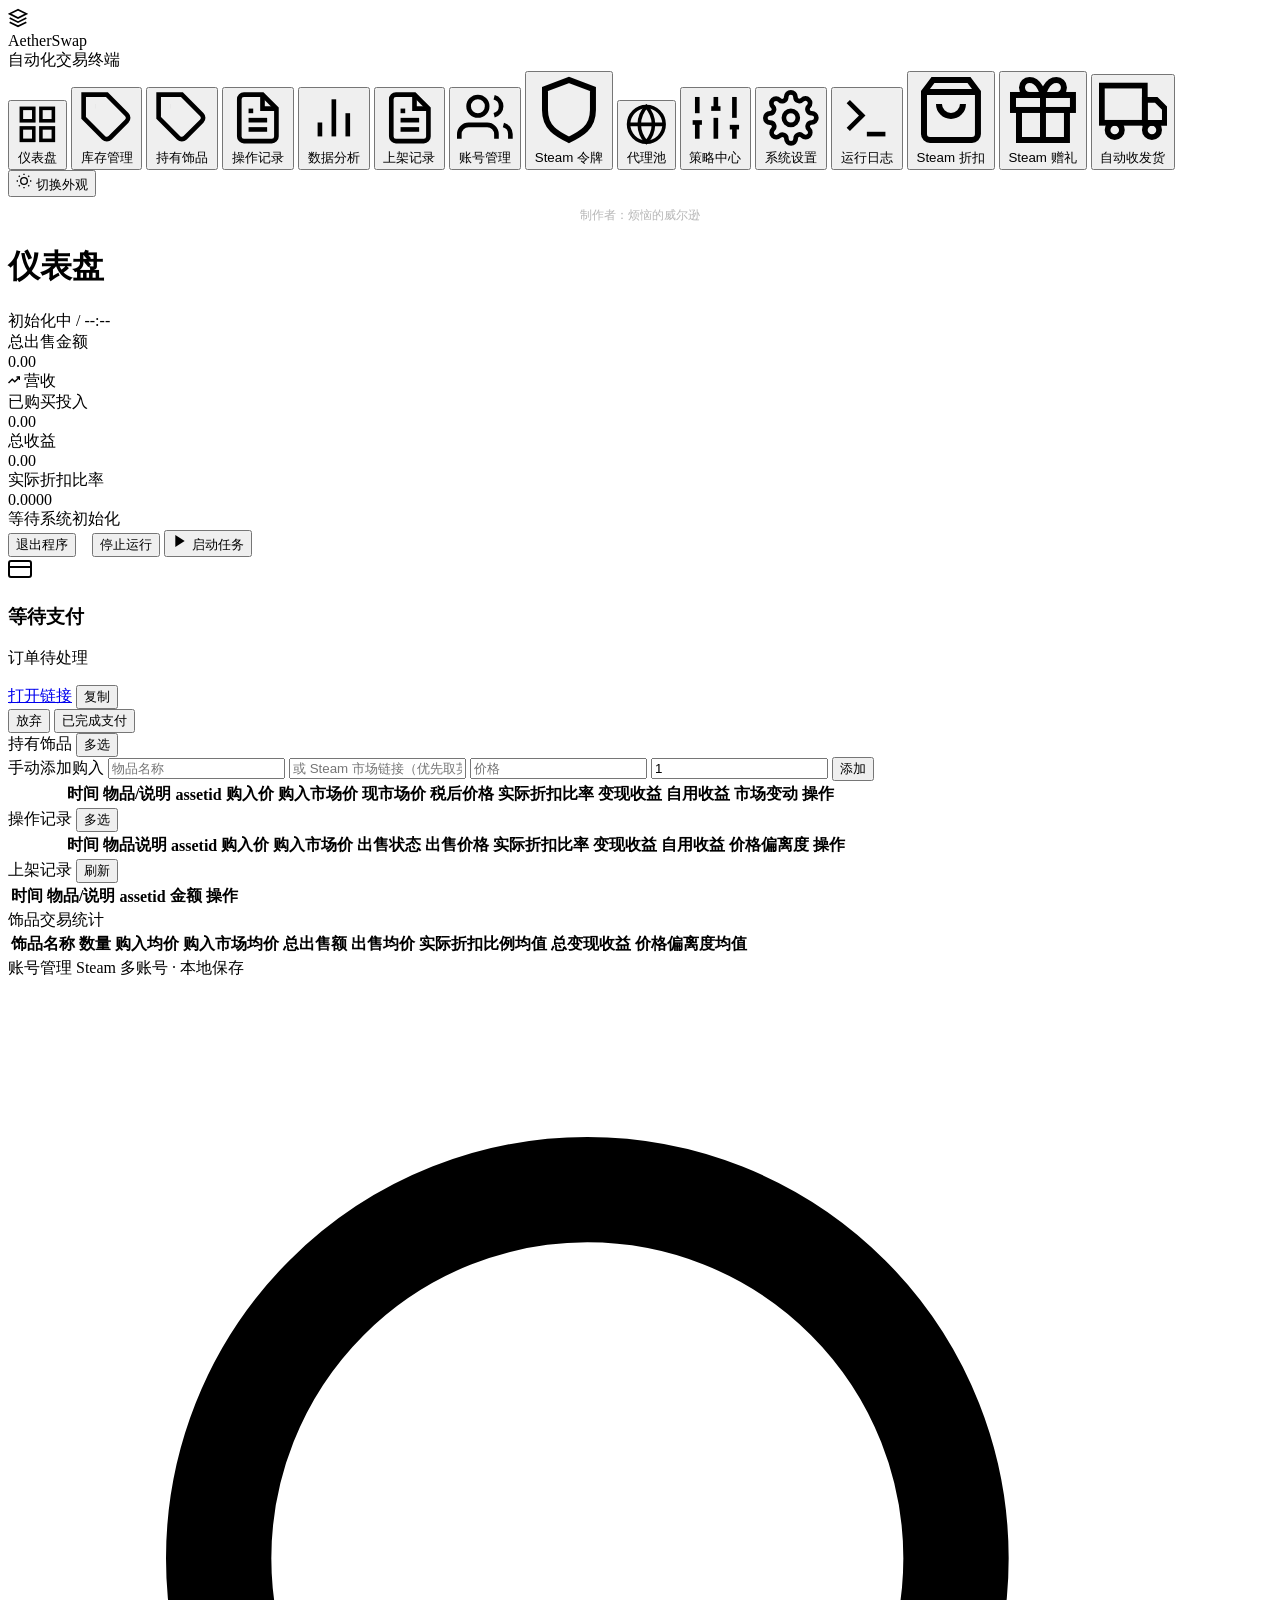
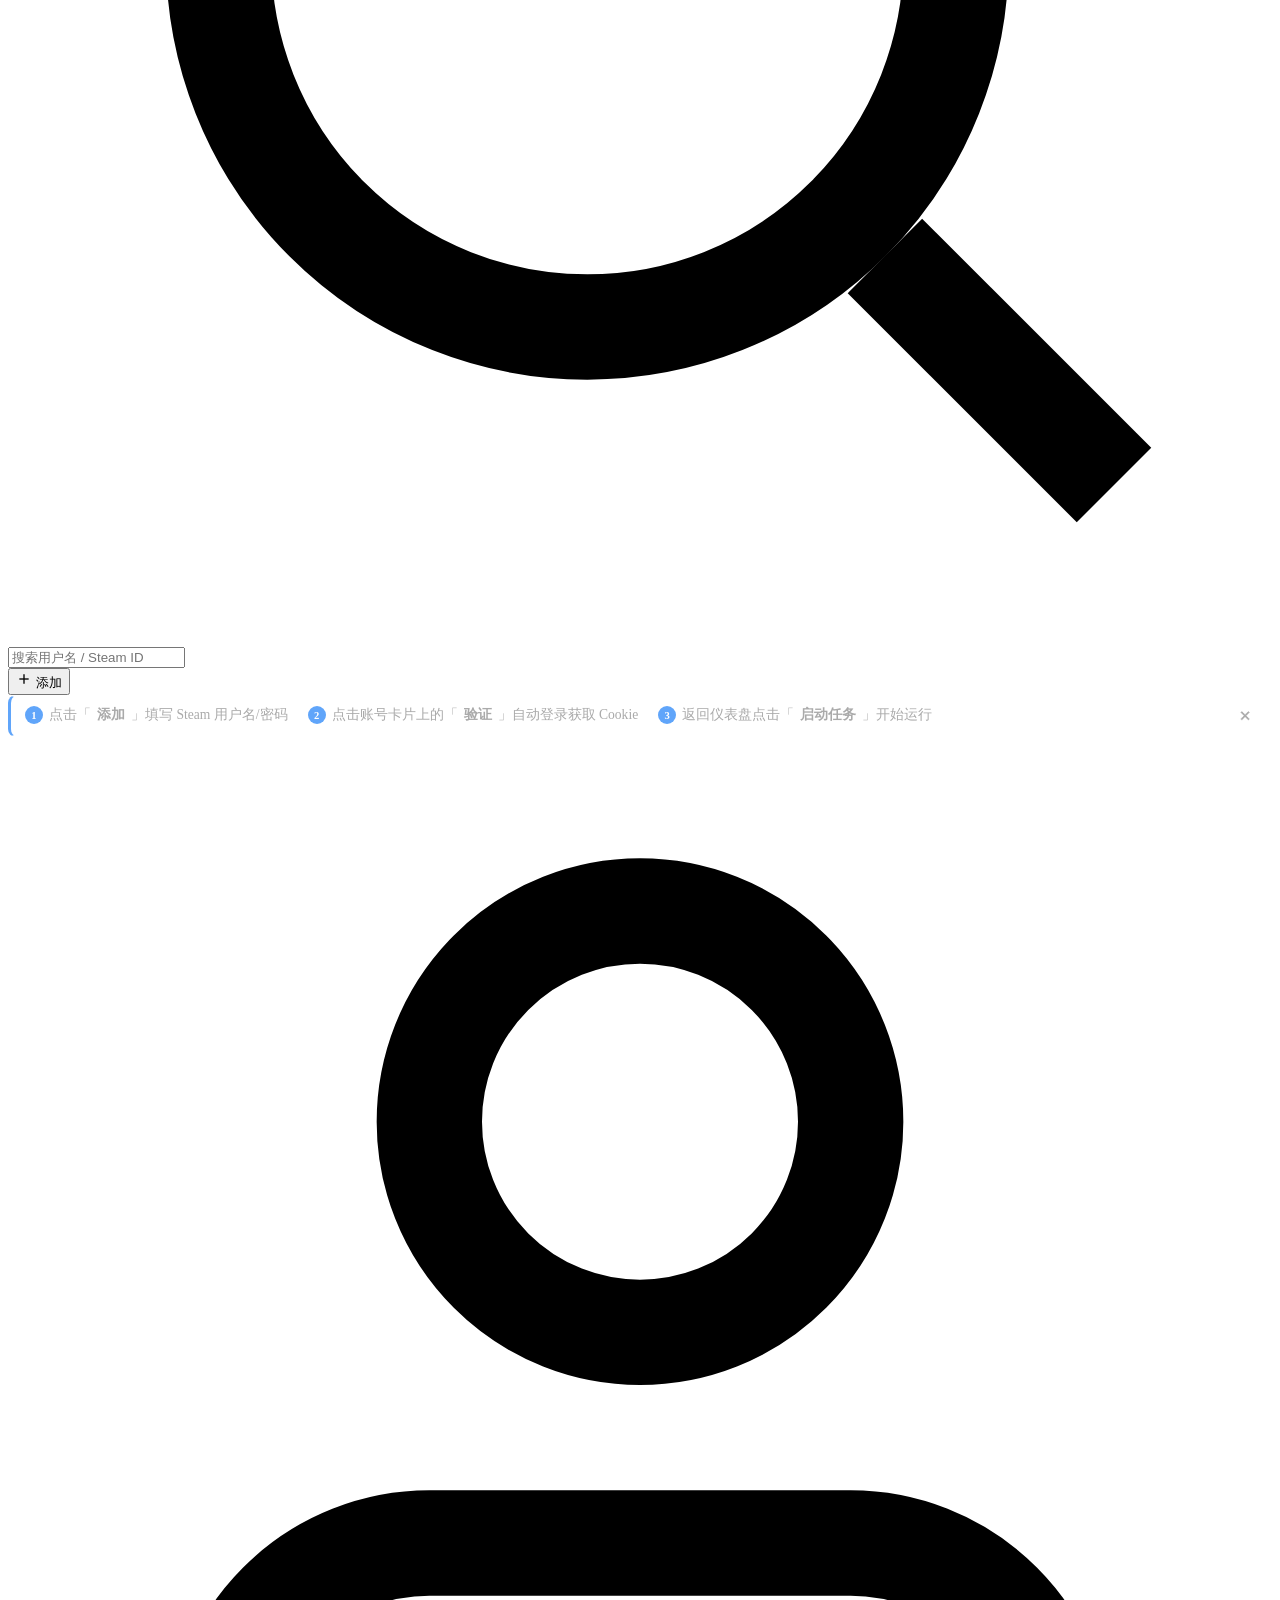
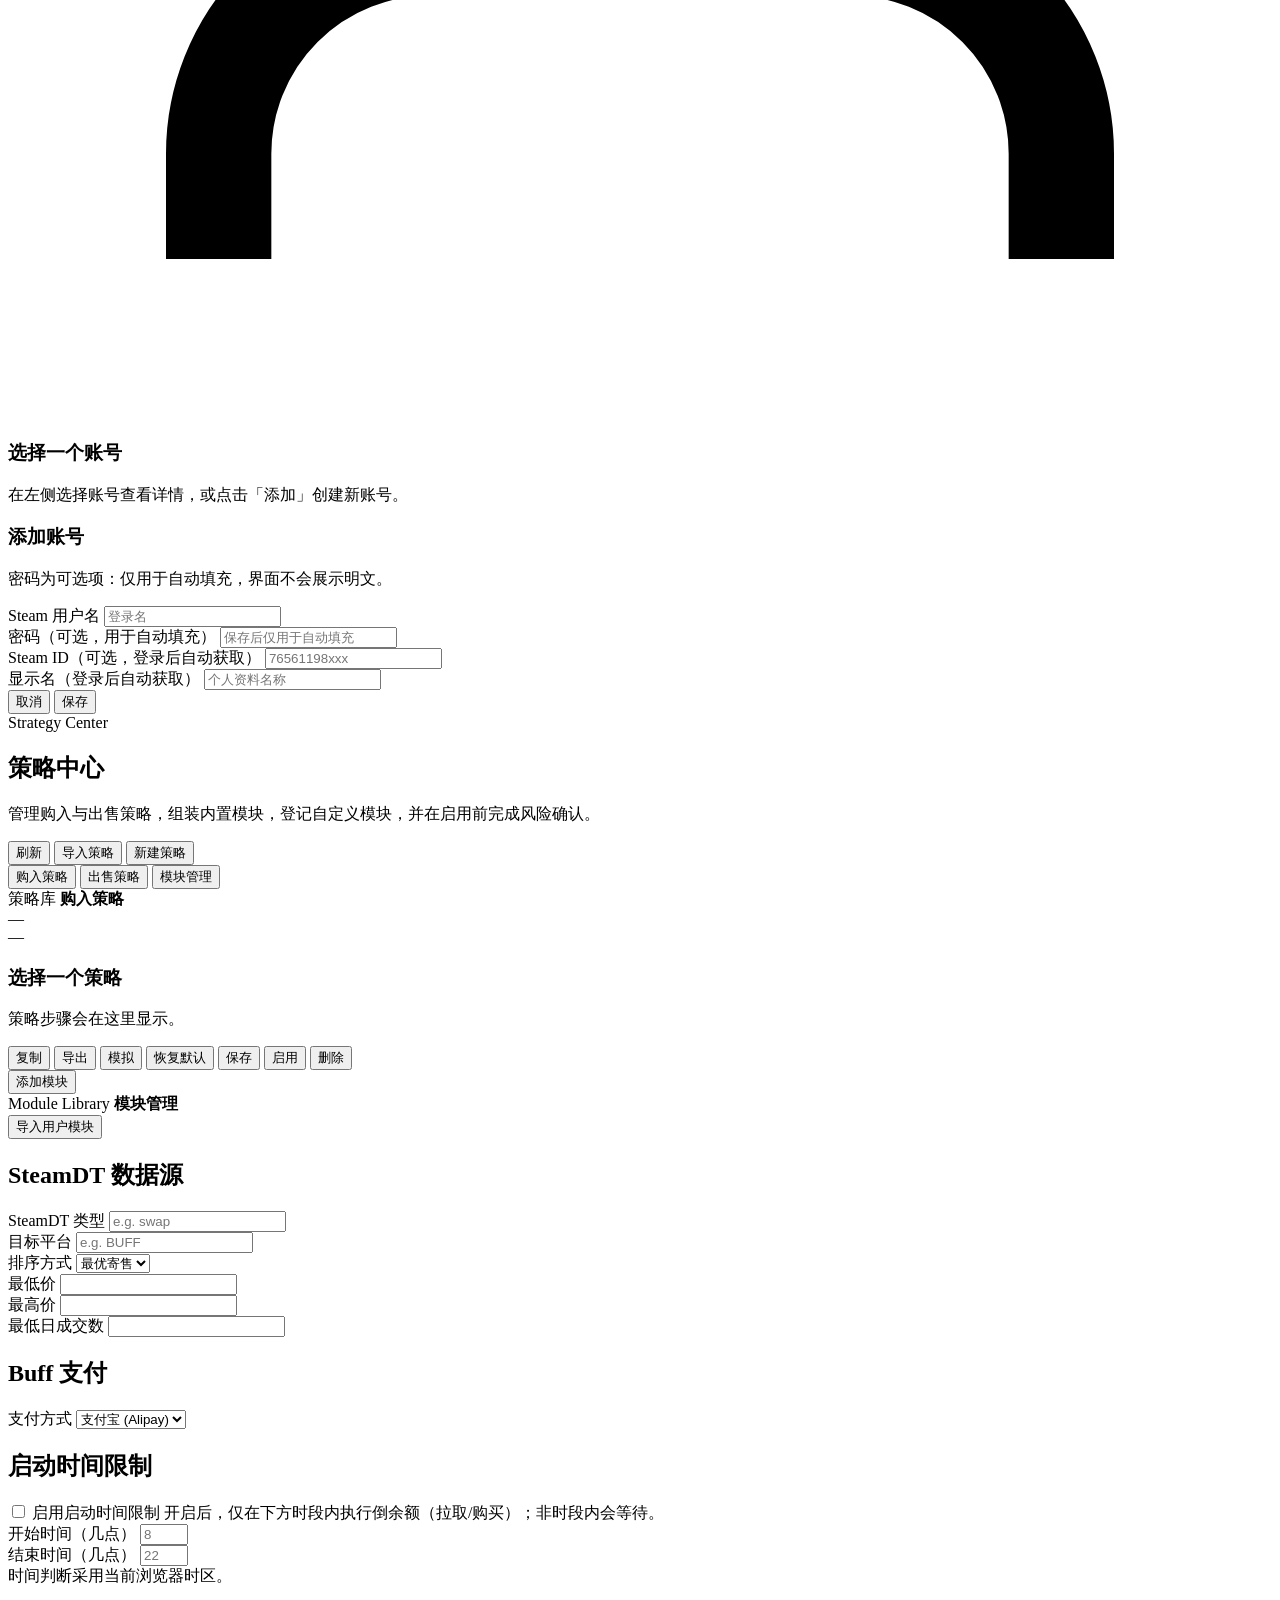
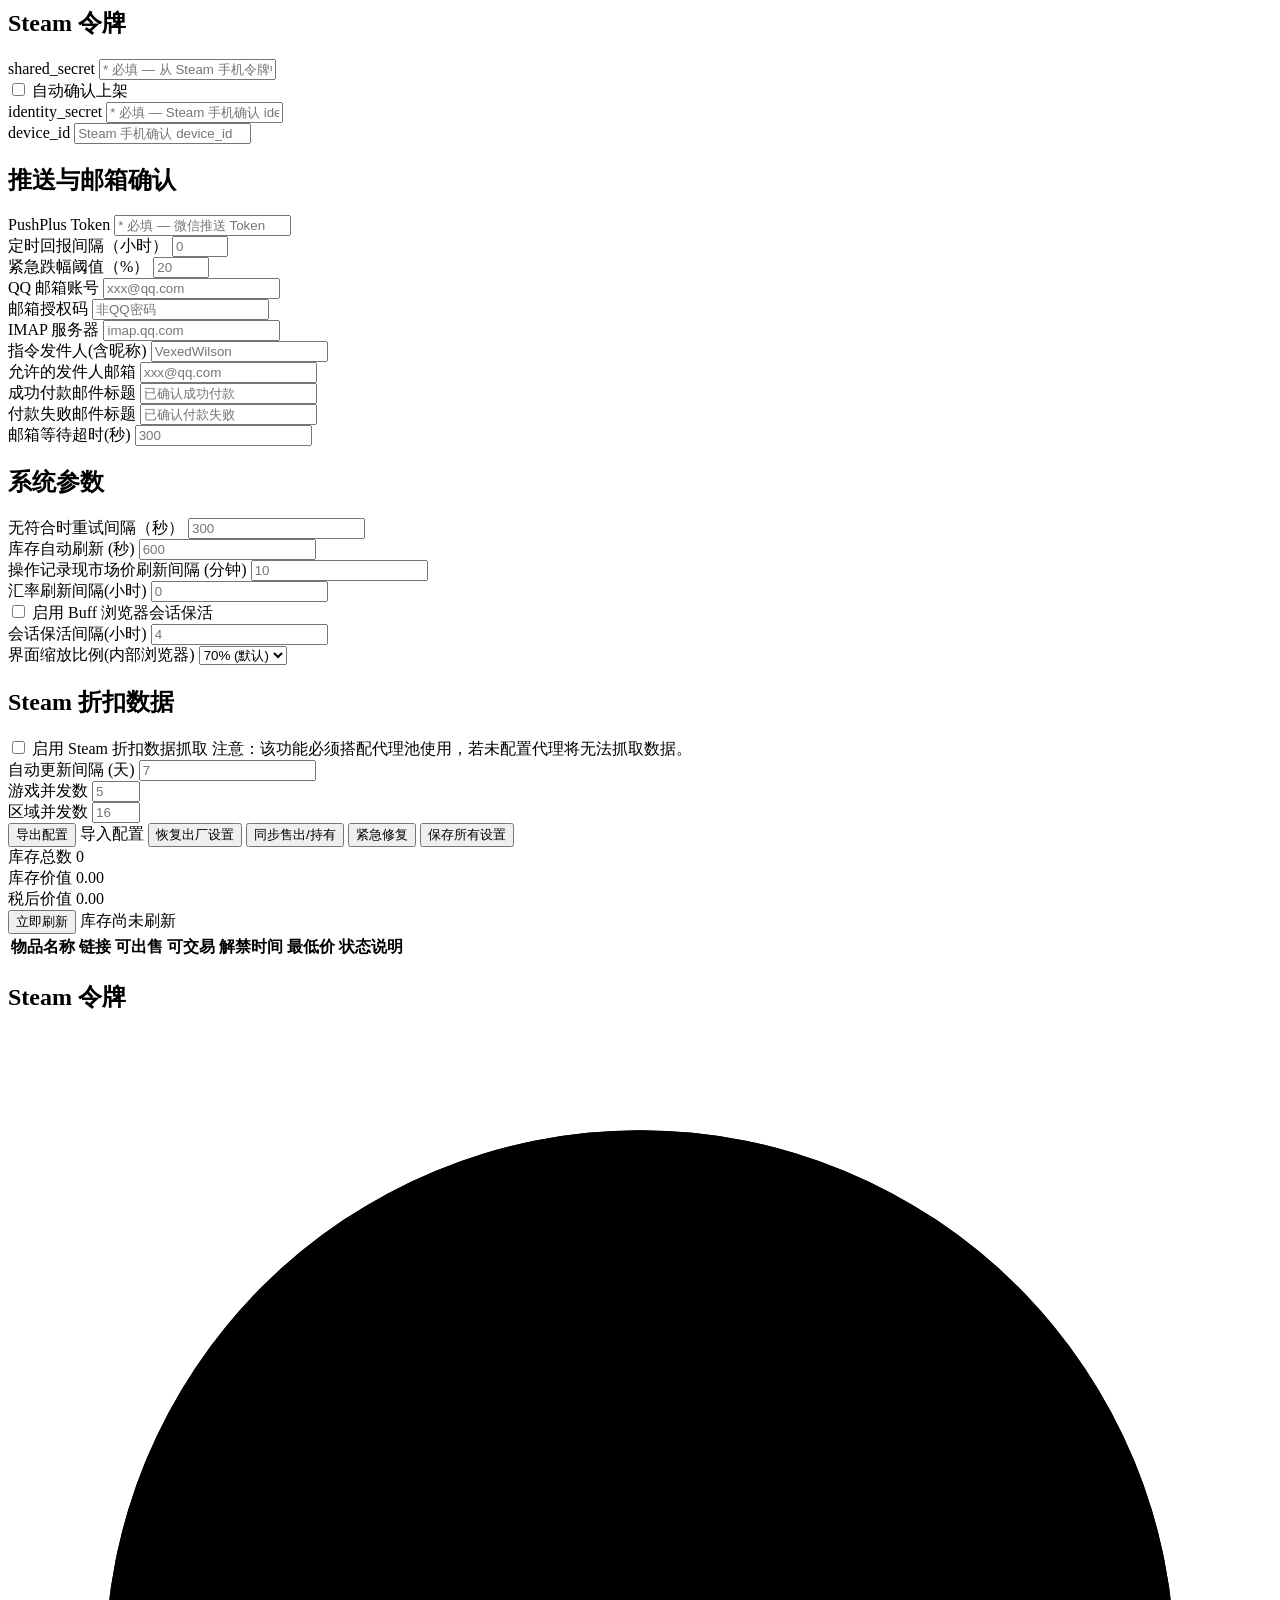
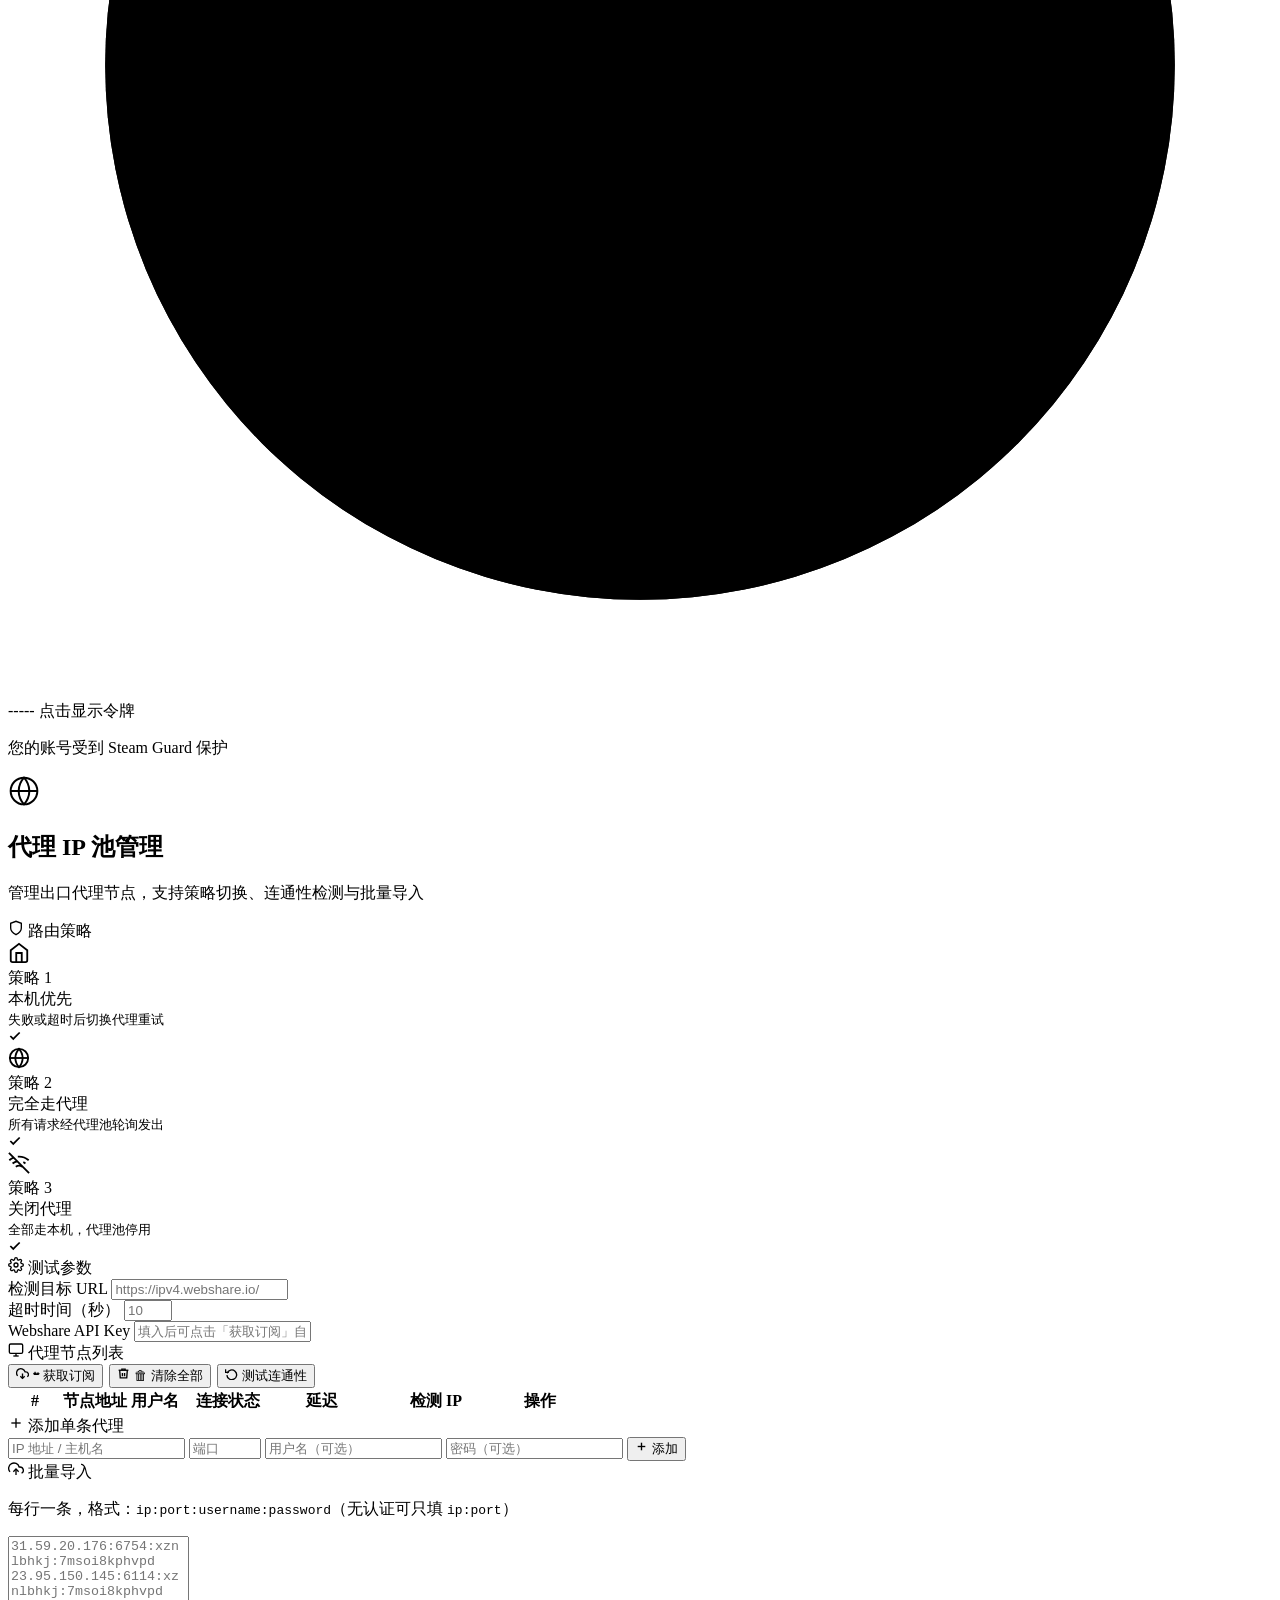
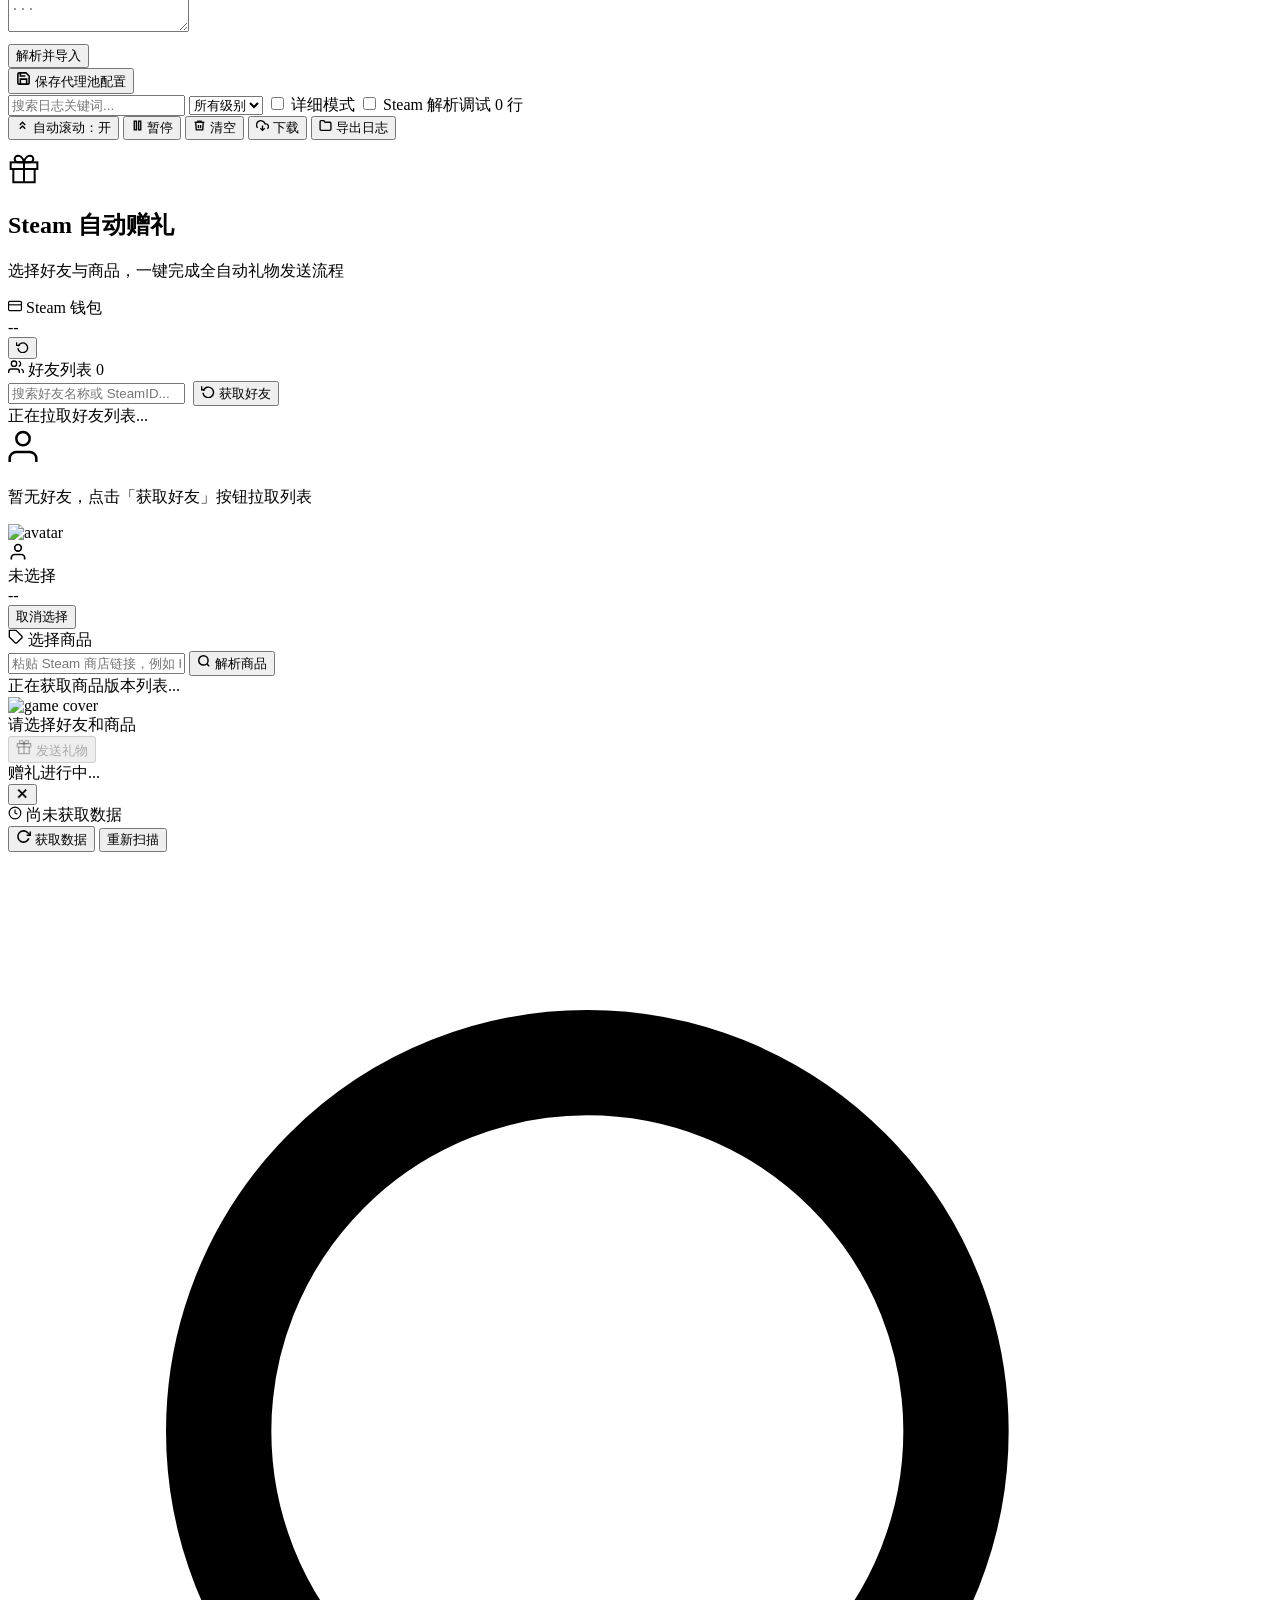
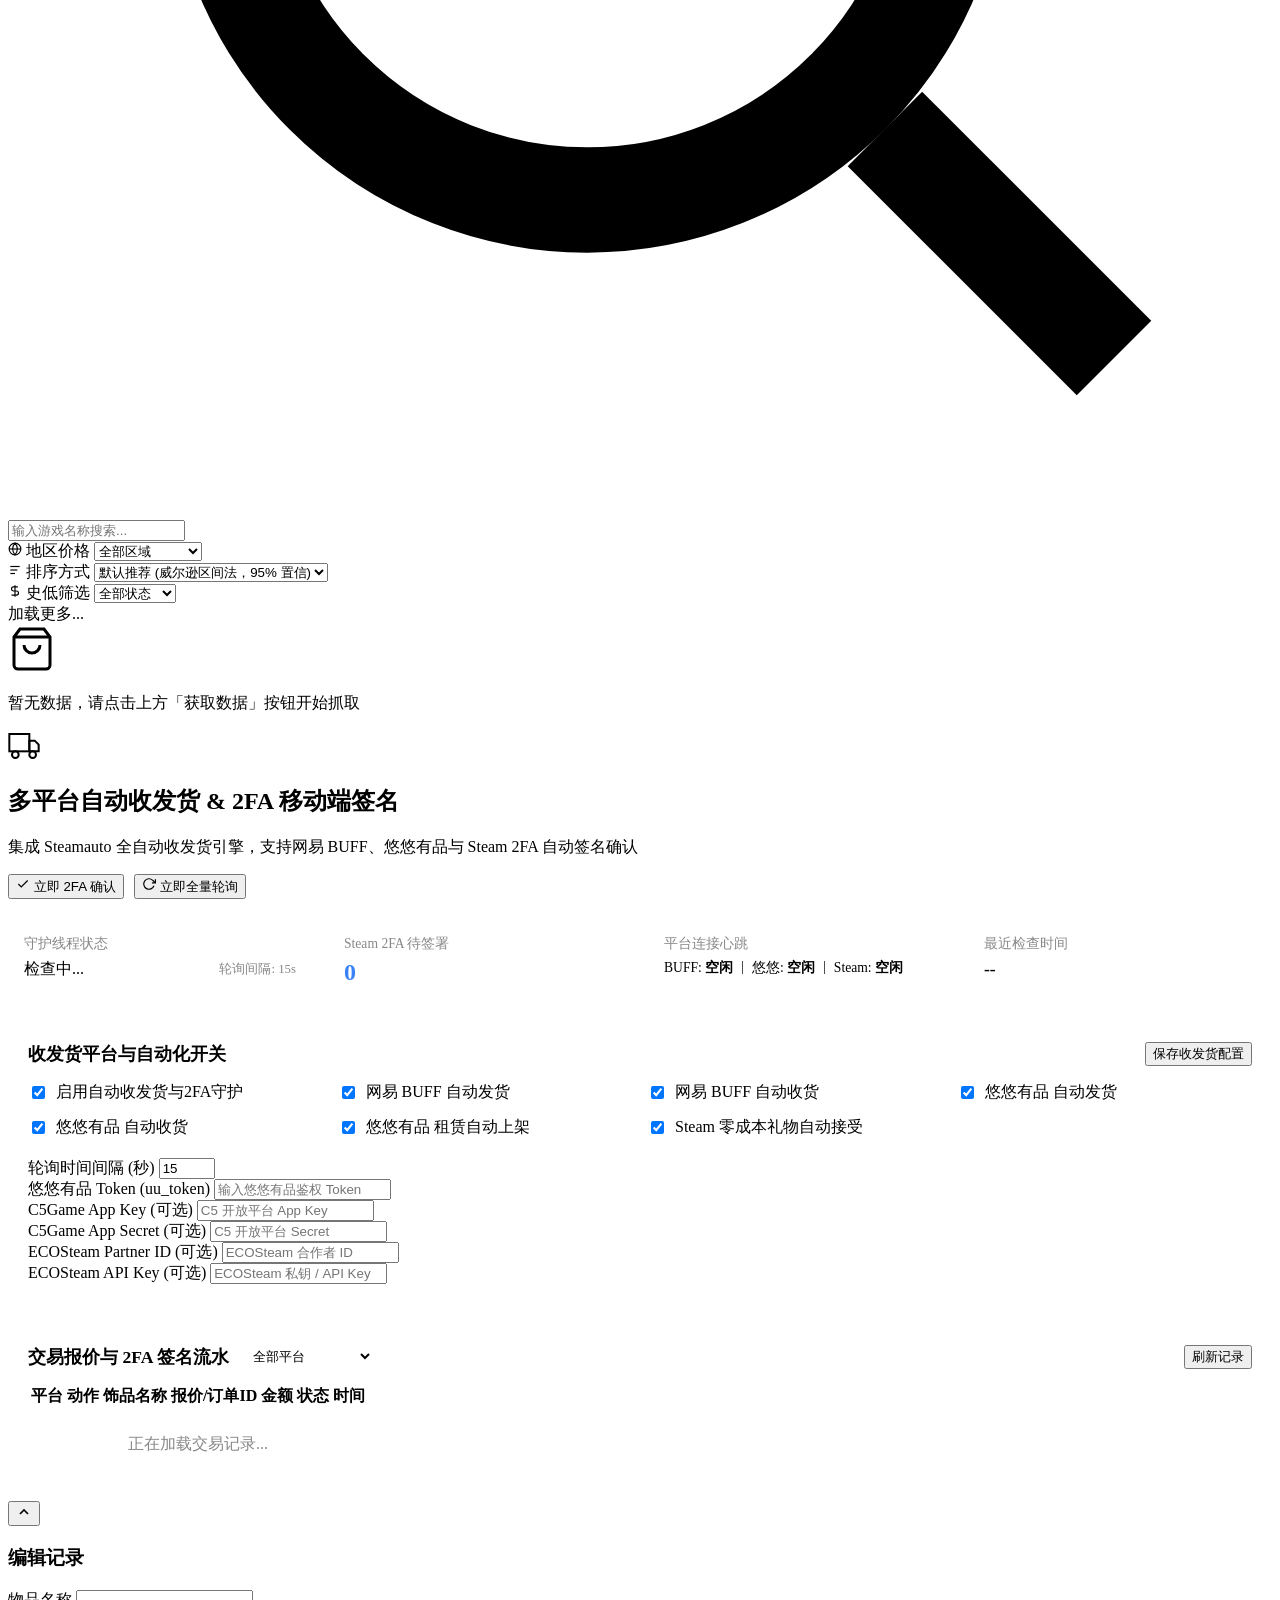
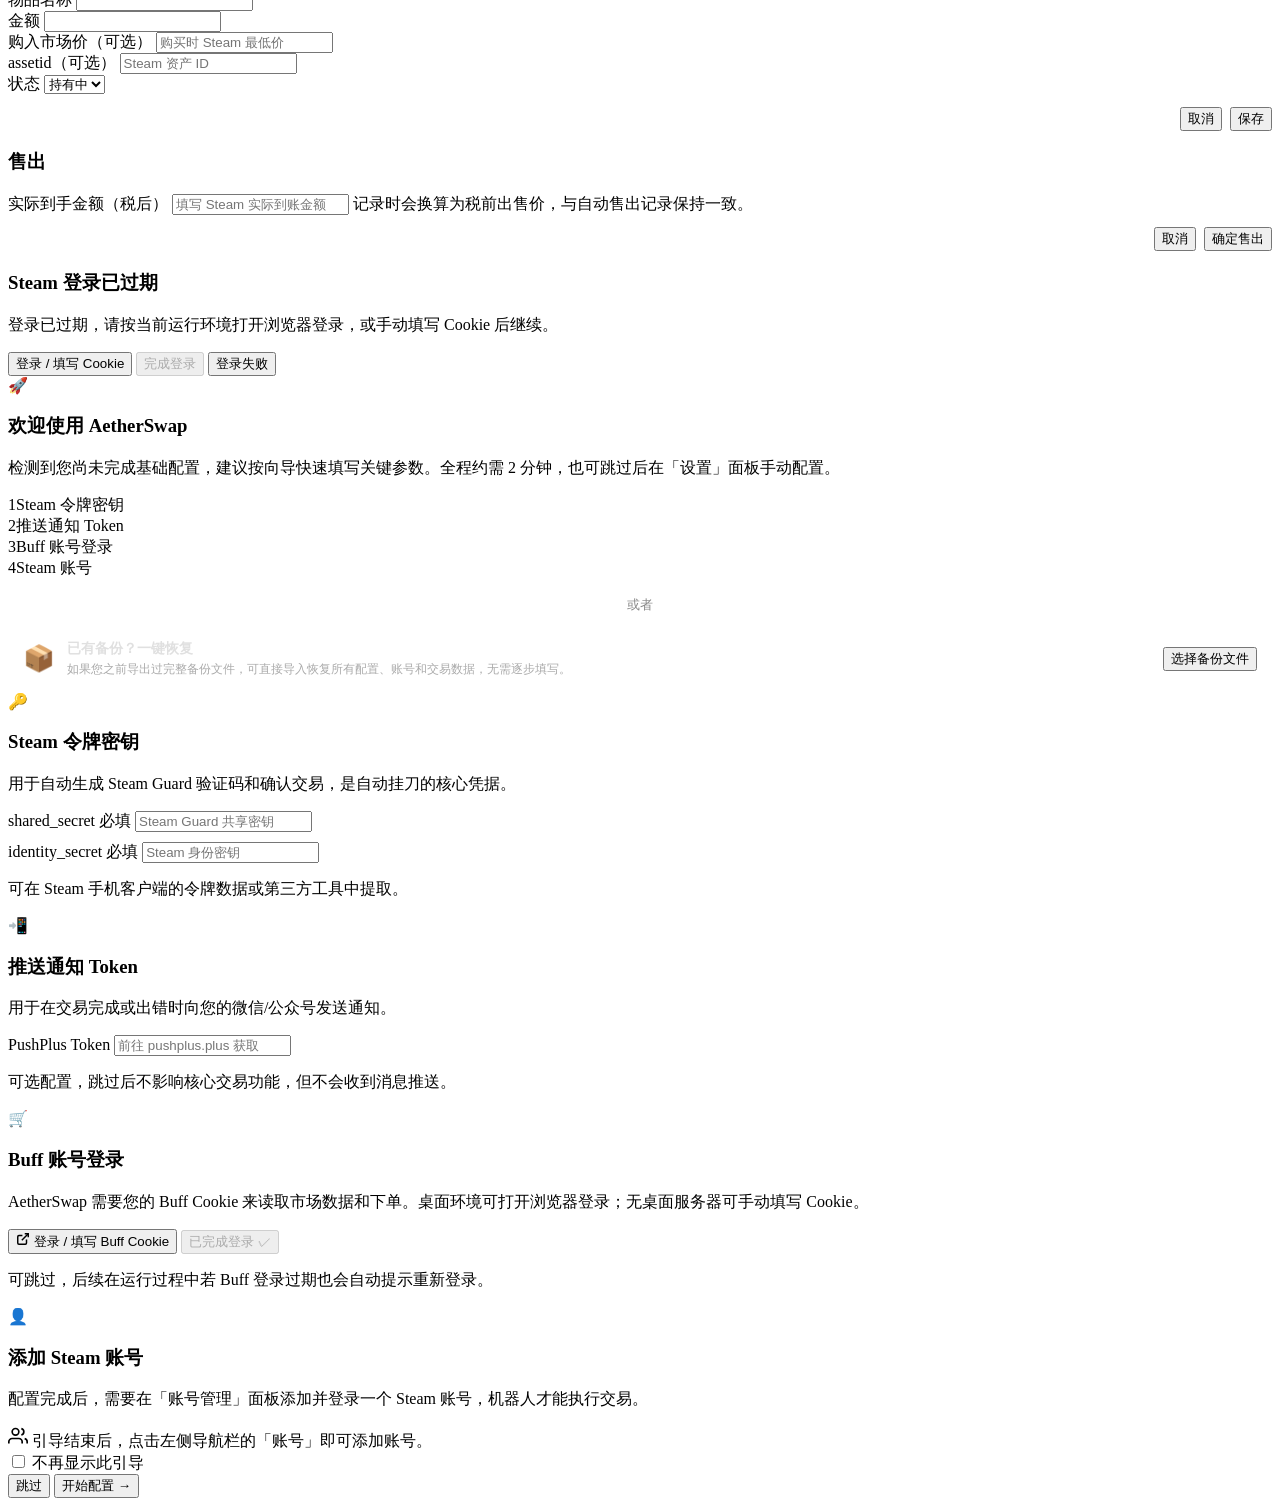
==== web/index.html @ 92224e93 "feat: merge Steamauto 2FA confirmation and auto-delivery engine with AetherSwap Web console" ====
<!DOCTYPE html>
<html lang="zh-CN">

<head>
  <meta charset="UTF-8" />
  <meta name="viewport" content="width=device-width, initial-scale=1.0, maximum-scale=1.0, user-scalable=no" />
  <title>AetherSwap</title>
  <link rel="stylesheet" href="/css/variables.css" />
  <link rel="stylesheet" href="/css/base.css" />
  <link rel="stylesheet" href="/css/layout.css?v=2" />
  <link rel="stylesheet" href="/css/components.css" />
  <link rel="stylesheet" href="/css/animations.css" />
  <style>
    /* Nav badge */
    .nav-badge {
      display: inline-block;
      width: 7px;
      height: 7px;
      background: #ef4444;
      border-radius: 50%;
      margin-left: auto;
      flex-shrink: 0;
      box-shadow: 0 0 4px rgba(239, 68, 68, .7);
    }

    .nav-badge.hidden {
      display: none;
    }

    .nav-item {
      position: relative;
      align-items: center;
    }

    /* Required badge */
    .required-badge {
      display: inline-block;
      font-size: 0.68em;
      font-weight: 600;
      color: #fff;
      background: #ef4444;
      border-radius: 3px;
      padding: 1px 5px;
      margin-left: 5px;
      vertical-align: middle;
      letter-spacing: 0.03em;
    }

    /* Getting-started card */
    .getting-started-card {
      margin: 0 0 16px;
      border: 1px solid var(--border, rgba(255, 255, 255, .1));
      border-radius: 12px;
      background: var(--card-bg, rgba(255, 255, 255, .04));
      padding: 14px 16px;
      animation: fadeIn .3s ease;
    }

    .gs-header {
      display: flex;
      align-items: center;
      justify-content: space-between;
      margin-bottom: 10px;
    }

    .gs-title {
      font-size: .88em;
      font-weight: 600;
      color: var(--text-muted, #aaa);
      display: flex;
      align-items: center;
      gap: 6px;
    }

    .gs-close {
      background: none;
      border: none;
      cursor: pointer;
      color: var(--text-muted, #aaa);
      font-size: 14px;
      padding: 2px 6px;
      border-radius: 4px;
    }

    .gs-close:hover {
      background: var(--hover-bg, rgba(255, 255, 255, .08));
    }

    .gs-steps {
      display: flex;
      flex-direction: column;
      gap: 6px;
    }

    .gs-step {
      display: flex;
      align-items: center;
      gap: 8px;
      font-size: .85em;
      color: var(--text, #e0e0e0);
      padding: 4px 0;
    }

    .gs-step .gs-icon {
      font-size: 1em;
      flex-shrink: 0;
    }

    .gs-step .gs-link {
      color: var(--accent, #60a5fa);
      cursor: pointer;
      text-decoration: underline;
      text-underline-offset: 2px;
    }

    .gs-step.done {
      opacity: .45;
      text-decoration: line-through;
    }

    /* Account guide callout */
    .accounts-guide-callout {
      margin: 0 0 16px;
      border: 1px solid var(--border, rgba(255, 255, 255, .1));
      border-left: 3px solid var(--accent, #60a5fa);
      border-radius: 8px;
      background: var(--card-bg, rgba(255, 255, 255, .04));
      padding: 10px 14px;
      display: flex;
      align-items: flex-start;
      justify-content: space-between;
      gap: 12px;
      animation: fadeIn .3s ease;
    }

    .accounts-guide-callout.hidden {
      display: none;
    }

    .agu-steps {
      display: flex;
      flex-wrap: wrap;
      gap: 8px 20px;
      font-size: .85em;
    }

    .agu-step {
      display: flex;
      align-items: center;
      gap: 6px;
      color: var(--text-muted, #aaa);
    }

    .agu-num {
      display: inline-flex;
      align-items: center;
      justify-content: center;
      width: 18px;
      height: 18px;
      border-radius: 50%;
      background: var(--accent, #60a5fa);
      color: #fff;
      font-size: .78em;
      font-weight: 700;
      flex-shrink: 0;
    }

    .agu-close {
      background: none;
      border: none;
      cursor: pointer;
      color: var(--text-muted, #aaa);
      font-size: 13px;
      padding: 2px 5px;
      border-radius: 4px;
      flex-shrink: 0;
      margin-top: 1px;
    }


    .agu-close:hover {
      background: var(--hover-bg, rgba(255, 255, 255, .08));
    }

    /* Wizard restore from backup */
    .wizard-restore-divider {
      display: flex;
      align-items: center;
      gap: 10px;
      margin: 18px 0 12px;
      color: var(--text-muted, #888);
      font-size: .8em;
    }

    .wizard-restore-divider::before,
    .wizard-restore-divider::after {
      content: '';
      flex: 1;
      height: 1px;
      background: var(--border, rgba(255, 255, 255, .1));
    }

    .wizard-restore-card {
      display: flex;
      align-items: center;
      gap: 12px;
      padding: 12px 14px;
      border: 1px dashed var(--border, rgba(255, 255, 255, .15));
      border-radius: 10px;
      background: var(--card-bg, rgba(255, 255, 255, .03));
      transition: border-color .2s;
    }

    .wizard-restore-card:hover {
      border-color: var(--accent, #60a5fa);
    }

    .wizard-restore-icon {
      font-size: 1.6em;
      flex-shrink: 0;
    }

    .wizard-restore-text {
      flex: 1;
      min-width: 0;
    }

    .wizard-restore-title {
      font-size: .88em;
      font-weight: 600;
      color: var(--text, #e0e0e0);
      margin-bottom: 3px;
    }

    .wizard-restore-desc {
      font-size: .78em;
      color: var(--text-muted, #aaa);
      line-height: 1.4;
    }
  </style>

</head>

<body>
  <div class="app-container">
    <aside class="sidebar">
      <div class="brand">
        <div class="logo-hitbox">
          <div class="logo-box">
            <svg width="20" height="20" viewBox="0 0 24 24" fill="none" stroke="currentColor" stroke-width="2">
              <path d="M12 2L2 7l10 5 10-5-10-5zM2 17l10 5 10-5M2 12l10 5 10-5"></path>
            </svg>
          </div>
        </div>
        <div class="brand-info">
          <div class="brand-name">AetherSwap</div>
          <div class="brand-desc">自动化交易终端</div>
        </div>
      </div>

      <nav class="nav-menu">
        <button class="nav-item active" data-tab="auto">
          <svg class="icon" viewBox="0 0 24 24" fill="none" stroke="currentColor" stroke-width="2">
            <rect x="3" y="3" width="7" height="7"></rect>
            <rect x="14" y="3" width="7" height="7"></rect>
            <rect x="14" y="14" width="7" height="7"></rect>
            <rect x="3" y="14" width="7" height="7"></rect>
          </svg>
          <span>仪表盘</span>
        </button>
        <button class="nav-item" data-tab="inventory">
          <svg class="icon" viewBox="0 0 24 24" fill="none" stroke="currentColor" stroke-width="2">
            <path d="M20.59 13.41l-7.17 7.17a2 2 0 0 1-2.83 0L2 12V2h10l8.59 8.59a2 2 0 0 1 0 2.82z"></path>
            <line x1="7" y1="7" x2="7.01" y2="7"></line>
          </svg>
          <span>库存管理</span>
        </button>
        <button class="nav-item" data-tab="purchases">
          <svg class="icon" viewBox="0 0 24 24" fill="none" stroke="currentColor" stroke-width="2">
            <path d="M20.59 13.41l-7.17 7.17a2 2 0 0 1-2.83 0L2 12V2h10l8.59 8.59a2 2 0 0 1 0 2.82z"></path>
            <line x1="7" y1="7" x2="7.01" y2="7"></line>
          </svg>
          <span>持有饰品</span>
        </button>
        <button class="nav-item" data-tab="purchase-history">
          <svg class="icon" viewBox="0 0 24 24" fill="none" stroke="currentColor" stroke-width="2">
            <path d="M14 2H6a2 2 0 0 0-2 2v16a2 2 0 0 0 2 2h12a2 2 0 0 0 2-2V8z"></path>
            <polyline points="14 2 14 8 20 8"></polyline>
            <line x1="16" y1="13" x2="8" y2="13"></line>
            <line x1="16" y1="17" x2="8" y2="17"></line>
            <polyline points="10 9 9 9 8 9"></polyline>
          </svg>
          <span>操作记录</span>
        </button>
        <button class="nav-item" data-tab="analytics">
          <svg class="icon" viewBox="0 0 24 24" fill="none" stroke="currentColor" stroke-width="2">
            <line x1="18" y1="20" x2="18" y2="10"></line>
            <line x1="12" y1="20" x2="12" y2="4"></line>
            <line x1="6" y1="20" x2="6" y2="14"></line>
          </svg>
          <span>数据分析</span>
        </button>
        <button class="nav-item" data-tab="sales">
          <svg class="icon" viewBox="0 0 24 24" fill="none" stroke="currentColor" stroke-width="2">
            <path d="M14 2H6a2 2 0 0 0-2 2v16a2 2 0 0 0 2 2h12a2 2 0 0 0 2-2V8z"></path>
            <polyline points="14 2 14 8 20 8"></polyline>
            <line x1="16" y1="13" x2="8" y2="13"></line>
            <line x1="16" y1="17" x2="8" y2="17"></line>
            <polyline points="10 9 9 9 8 9"></polyline>
          </svg>
          <span>上架记录</span>
        </button>
        <button class="nav-item" data-tab="accounts">
          <svg class="icon" viewBox="0 0 24 24" fill="none" stroke="currentColor" stroke-width="2">
            <path d="M17 21v-2a4 4 0 0 0-4-4H5a4 4 0 0 0-4 4v2"></path>
            <circle cx="9" cy="7" r="4"></circle>
            <path d="M23 21v-2a4 4 0 0 0-3-3.87"></path>
            <path d="M16 3.13a4 4 0 0 1 0 7.75"></path>
          </svg>
          <span>账号管理</span>
          <span class="nav-badge hidden" id="nav-badge-accounts" title="尚未添加账号"></span>
        </button>
        <button class="nav-item" data-tab="steam-guard">
          <svg class="icon" viewBox="0 0 24 24" fill="none" stroke="currentColor" stroke-width="2">
            <path d="M12 22c4-2 8-4 8-10V5l-8-3-8 3v7c0 6 4 8 8 10z"></path>
          </svg>
          <span>Steam 令牌</span>
        </button>
        <button class="nav-item" data-tab="proxy">
          <svg class="icon" viewBox="0 0 24 24" fill="none" stroke="currentColor" stroke-width="2">
            <circle cx="12" cy="12" r="10"></circle>
            <line x1="2" y1="12" x2="22" y2="12"></line>
            <path d="M12 2a15.3 15.3 0 0 1 4 10 15.3 15.3 0 0 1-4 10 15.3 15.3 0 0 1-4-10 15.3 15.3 0 0 1 4-10z"></path>
          </svg>
          <span>代理池</span>
        </button>
        <button class="nav-item" data-tab="strategies">
          <svg class="icon" viewBox="0 0 24 24" fill="none" stroke="currentColor" stroke-width="2">
            <path d="M4 21v-7"></path>
            <path d="M4 10V3"></path>
            <path d="M12 21v-9"></path>
            <path d="M12 8V3"></path>
            <path d="M20 21v-5"></path>
            <path d="M20 12V3"></path>
            <path d="M2 14h4"></path>
            <path d="M10 8h4"></path>
            <path d="M18 16h4"></path>
          </svg>
          <span>策略中心</span>
        </button>
        <button class="nav-item" data-tab="settings">
          <svg class="icon" viewBox="0 0 24 24" fill="none" stroke="currentColor" stroke-width="2">
            <circle cx="12" cy="12" r="3"></circle>
            <path
              d="M19.4 15a1.65 1.65 0 0 0 .33 1.82l.06.06a2 2 0 0 1 0 2.83 2 2 0 0 1-2.83 0l-.06-.06a1.65 1.65 0 0 0-1.82-.33 1.65 1.65 0 0 0-1 1.51V21a2 2 0 0 1-2 2 2 2 0 0 1-2-2v-.09A1.65 1.65 0 0 0 9 19.4a1.65 1.65 0 0 0-1.82.33l-.06.06a2 2 0 0 1-2.83 0 2 2 0 0 1 0-2.83l.06-.06a1.65 1.65 0 0 0 .33-1.82 1.65 1.65 0 0 0-1.51-1H3a2 2 0 0 1-2-2 2 2 0 0 1 2-2h.09A1.65 1.65 0 0 0 4.6 9a1.65 1.65 0 0 0-.33-1.82l-.06-.06a2 2 0 0 1 0-2.83 2 2 0 0 1 2.83 0l.06.06a1.65 1.65 0 0 0 1.82.33H9a1.65 1.65 0 0 0 1-1.51V3a2 2 0 0 1 2-2 2 2 0 0 1 2 2v.09a1.65 1.65 0 0 0 1 1.51 1.65 1.65 0 0 0 1.82-.33l.06-.06a2 2 0 0 1 2.83 0 2 2 0 0 1 0 2.83l-.06.06a1.65 1.65 0 0 0-.33 1.82V9a1.65 1.65 0 0 0 1.51 1H21a2 2 0 0 1 2 2 2 2 0 0 1-2 2h-.09a1.65 1.65 0 0 0-1.51 1z">
            </path>
          </svg>
          <span>系统设置</span>
          <span class="nav-badge hidden" id="nav-badge-settings" title="关键配置未填写"></span>
        </button>
        <button class="nav-item" data-tab="debug">
          <svg class="icon" viewBox="0 0 24 24" fill="none" stroke="currentColor" stroke-width="2">
            <polyline points="4 17 10 11 4 5"></polyline>
            <line x1="12" y1="19" x2="20" y2="19"></line>
          </svg>
          <span>运行日志</span>
        </button>
        <button class="nav-item" data-tab="steam-deals">
          <svg class="icon" viewBox="0 0 24 24" fill="none" stroke="currentColor" stroke-width="2">
            <path d="M6 2L3 6v14a2 2 0 0 0 2 2h14a2 2 0 0 0 2-2V6l-3-4z"></path>
            <line x1="3" y1="6" x2="21" y2="6"></line>
            <path d="M16 10a4 4 0 0 1-8 0"></path>
          </svg>
          <span>Steam 折扣</span>
        </button>
        <button class="nav-item" data-tab="gift">
          <svg class="icon" viewBox="0 0 24 24" fill="none" stroke="currentColor" stroke-width="2">
            <polyline points="20 12 20 22 4 22 4 12"></polyline>
            <rect x="2" y="7" width="20" height="5"></rect>
            <line x1="12" y1="22" x2="12" y2="7"></line>
            <path d="M12 7H7.5a2.5 2.5 0 0 1 0-5C11 2 12 7 12 7z"></path>
            <path d="M12 7h4.5a2.5 2.5 0 0 0 0-5C13 2 12 7 12 7z"></path>
          </svg>
          <span>Steam 赠礼</span>
        </button>
        <button class="nav-item" data-tab="delivery">
          <svg class="icon" viewBox="0 0 24 24" fill="none" stroke="currentColor" stroke-width="2">
            <rect x="1" y="3" width="15" height="13"></rect>
            <polygon points="16 8 20 8 23 11 23 16 16 16 16 8"></polygon>
            <circle cx="5.5" cy="18.5" r="2.5"></circle>
            <circle cx="18.5" cy="18.5" r="2.5"></circle>
          </svg>
          <span>自动收发货</span>
        </button>
      </nav>

      <div class="sidebar-footer">
        <button id="btn-theme" class="theme-toggle" aria-label="切换主题">
          <span class="theme-icon">
            <svg viewBox="0 0 24 24" width="16" height="16" stroke="currentColor" stroke-width="2" fill="none">
              <circle cx="12" cy="12" r="5"></circle>
              <line x1="12" y1="1" x2="12" y2="3"></line>
              <line x1="12" y1="21" x2="12" y2="23"></line>
              <line x1="4.22" y1="4.22" x2="5.64" y2="5.64"></line>
              <line x1="18.36" y1="18.36" x2="19.78" y2="19.78"></line>
              <line x1="1" y1="12" x2="3" y2="12"></line>
              <line x1="21" y1="12" x2="23" y2="12"></line>
              <line x1="4.22" y1="19.78" x2="5.64" y2="18.36"></line>
              <line x1="18.36" y1="5.64" x2="19.78" y2="4.22"></line>
            </svg>
          </span>
          <span>切换外观</span>
        </button>
        <div
          style="font-size: 0.75rem; color: var(--text-muted, #888); text-align: center; margin-top: 10px; opacity: 0.6; cursor: default;">
          制作者：烦恼的威尔逊
        </div>
      </div>
    </aside>

    <main class="main-content">
      <header class="top-header">
        <h1 class="page-title" id="page-title-display">仪表盘</h1>
        <div class="status-indicator" id="status-pill">
          <div class="status-dot-pulse"></div>
          <span id="status-text" class="status-text">初始化中</span>
          <span class="separator">/</span>
          <span id="last-updated" class="status-time">--:--</span>
        </div>
      </header>

      <section id="panel-auto" class="panel active">
        <div class="stats-grid">
          <div class="stat-card primary">
            <div class="stat-label">总出售金额</div>
            <div class="stat-value" id="stat-total-sold">0.00</div>
            <div class="stat-trend positive">
              <svg width="12" height="12" viewBox="0 0 24 24" fill="none" stroke="currentColor" stroke-width="3">
                <polyline points="23 6 13.5 15.5 8.5 10.5 1 18"></polyline>
                <polyline points="17 6 23 6 23 12"></polyline>
              </svg>
              <span>营收</span>
            </div>
          </div>
          <div class="stat-card">
            <div class="stat-label">已购买投入</div>
            <div class="stat-value" id="stat-total-purchased">0.00</div>
          </div>
          <div class="stat-card">
            <div class="stat-label">总收益</div>
            <div class="stat-value" id="stat-diff">0.00</div>
          </div>
          <div class="stat-card">
            <div class="stat-label">实际折扣比率</div>
            <div class="stat-value" id="stat-ratio">0.0000</div>
          </div>
        </div>

        <div class="control-bar">
          <div class="control-info">
            <div class="lyric-scroll-viewport" id="step-scroll-viewport">
              <div class="lyric-scroll-track" id="step-scroll-track">
                <div class="lyric-line" style="opacity:1">等待系统初始化</div>
              </div>
            </div>
          </div>
          <div class="control-actions">
            <button id="btn-quit" class="btn btn-danger-outline" style="margin-right: 12px;">退出程序</button>
            <button id="btn-stop" class="btn btn-secondary">停止运行</button>
            <span class="btn-hover-anchor">
              <button id="btn-start" class="btn btn-primary">
                <svg width="16" height="16" viewBox="0 0 24 24" fill="currentColor">
                  <polygon points="5 3 19 12 5 21 5 3"></polygon>
                </svg>
                启动任务
              </button>
            </span>
          </div>
        </div>

        <div id="pending-payment" class="payment-alert hidden">
          <div class="payment-content">
            <div class="payment-icon">
              <svg viewBox="0 0 24 24" width="24" height="24" stroke="currentColor" stroke-width="2" fill="none">
                <rect x="1" y="4" width="22" height="16" rx="2" ry="2"></rect>
                <line x1="1" y1="10" x2="23" y2="10"></line>
              </svg>
            </div>
            <div class="payment-text">
              <h3>等待支付</h3>
              <p id="pay-type">订单待处理</p>
              <div id="pay-qrcode-wrap" class="hidden" style="margin-top:10px;">
                <div id="pay-qrcode"></div>
              </div>
            </div>
          </div>
          <div class="payment-actions">
            <a id="pay-link" href="#" target="_blank" class="link-btn">打开链接</a>
            <button id="btn-copy-pay" class="link-btn">复制</button>
            <div class="divider-v"></div>
            <button id="btn-fail" class="btn btn-sm btn-ghost">放弃</button>
            <button id="btn-paid" class="btn btn-sm btn-primary">已完成支付</button>
          </div>
        </div>
      </section>

      <section id="panel-purchases" class="panel">
        <div class="panel-toolbar panel-toolbar--purchases">
          <div class="panel-toolbar-row">
            <span class="label">持有饰品</span>
            <button id="btn-holdings-multiselect" class="btn btn-sm btn-secondary">多选</button>
            <div id="holdings-batch-actions" class="hidden" style="display:none;gap:8px;align-items:center;">
              <button id="btn-holdings-batch-sell" class="btn btn-sm btn-primary">批量出售</button>
              <button id="btn-holdings-batch-del" class="btn btn-sm btn-danger-outline">批量删除</button>
            </div>
          </div>
          <div id="purchases-summary" class="purchases-summary"></div>
        </div>
        <div class="add-purchase-bar">
          <span class="label">手动添加购入</span>
          <input type="text" id="add-purchase-name" placeholder="物品名称" />
          <input type="text" id="add-purchase-steam-link" placeholder="或 Steam 市场链接（优先取英文名）"
            title="粘贴 steamcommunity.com/market/listings/730/... 将用链接中的英文名作为记录名称" />
          <input type="number" id="add-purchase-price" step="0.01" min="0.01" placeholder="价格" />
          <input type="number" id="add-purchase-quantity" value="1" min="1" placeholder="数量" title="批量添加条数" />
          <button id="btn-add-purchase" class="btn btn-primary">添加</button>
        </div>
        <div class="table-container">
          <table id="transactions-table-purchases">
            <thead>
              <tr>
                <th id="holding-select-th" class="hidden" style="width:52px;min-width:52px"></th>
                <th>时间</th>
                <th>物品/说明</th>
                <th>assetid</th>
                <th>购入价</th>
                <th>购入市场价</th>
                <th>现市场价</th>
                <th>税后价格</th>
                <th>实际折扣比率</th>
                <th>变现收益</th>
                <th>自用收益</th>
                <th>市场变动</th>
                <th>操作</th>
              </tr>
            </thead>
            <tbody></tbody>
          </table>
        </div>
      </section>

      <section id="panel-purchase-history" class="panel">
        <div class="panel-toolbar panel-toolbar--purchase-history">
          <div class="panel-toolbar-row">
            <span class="label">操作记录</span>
            <button id="btn-history-multiselect" class="btn btn-sm btn-secondary">多选</button>
            <div id="history-batch-actions" class="hidden" style="display:none;gap:8px;align-items:center;">
              <button id="btn-history-batch-del" class="btn btn-sm btn-danger-outline">批量删除</button>
            </div>
          </div>
          <div id="purchase-history-summary" class="purchases-summary"></div>
        </div>
        <div class="table-container">
          <table id="transactions-table-purchase-history">
            <thead>
              <tr>
                <th id="history-select-th" class="hidden" style="width:52px;min-width:52px"></th>
                <th>时间</th>
                <th>物品说明</th>
                <th>assetid</th>
                <th>购入价</th>
                <th>购入市场价</th>
                <th>出售状态</th>
                <th>出售价格</th>
                <th>实际折扣比率</th>
                <th>变现收益</th>
                <th>自用收益</th>
                <th>价格偏离度</th>
                <th>操作</th>
              </tr>
            </thead>
            <tbody></tbody>
          </table>
        </div>
      </section>

      <section id="panel-sales" class="panel">
        <div class="panel-toolbar">
          <span class="label">上架记录</span>
          <button id="btn-refresh-sales" class="btn btn-sm btn-secondary">刷新</button>
        </div>
        <div class="table-container">
          <table id="transactions-table-sales">
            <thead>
              <tr>
                <th>时间</th>
                <th>物品/说明</th>
                <th>assetid</th>
                <th>金额</th>
                <th>操作</th>
              </tr>
            </thead>
            <tbody></tbody>
          </table>
        </div>
      </section>

      <section id="panel-analytics" class="panel">
        <div class="panel-toolbar">
          <span class="label">饰品交易统计</span>
        </div>
        <div class="table-container">
          <table id="analytics-table">
            <thead>
              <tr>
                <th>饰品名称</th>
                <th>数量</th>
                <th>购入均价</th>
                <th>购入市场均价</th>
                <th>总出售额</th>
                <th>出售均价</th>
                <th>实际折扣比例均值</th>
                <th>总变现收益</th>
                <th>价格偏离度均值</th>
              </tr>
            </thead>
            <tbody></tbody>
          </table>
        </div>
      </section>

      <section id="panel-accounts" class="panel">
        <div class="panel-toolbar panel-toolbar--accounts">
          <div class="panel-toolbar-row">
            <div class="toolbar-title">
              <span class="label">账号管理</span>
              <span class="hint">Steam 多账号 · 本地保存</span>
            </div>
            <div class="toolbar-actions">
              <div class="input-pill" title="搜索用户名或 Steam ID">
                <svg class="icon" viewBox="0 0 24 24" fill="none" stroke="currentColor" stroke-width="2"
                  aria-hidden="true">
                  <circle cx="11" cy="11" r="7"></circle>
                  <line x1="21" y1="21" x2="16.65" y2="16.65"></line>
                </svg>
                <input id="accounts-search" type="text" placeholder="搜索用户名 / Steam ID" />
              </div>
              <button id="btn-add-account" class="btn btn-primary btn-sm">
                <svg width="16" height="16" viewBox="0 0 24 24" fill="none" stroke="currentColor" stroke-width="2"
                  aria-hidden="true">
                  <line x1="12" y1="5" x2="12" y2="19"></line>
                  <line x1="5" y1="12" x2="19" y2="12"></line>
                </svg>
                添加
              </button>
            </div>
          </div>
        </div>

        <div class="accounts-guide-callout" id="accounts-guide-callout">
          <div class="agu-steps">
            <div class="agu-step"><span class="agu-num">1</span> 点击「<strong>添加</strong>」填写 Steam 用户名/密码</div>
            <div class="agu-step"><span class="agu-num">2</span> 点击账号卡片上的「<strong>验证</strong>」自动登录获取 Cookie</div>
            <div class="agu-step"><span class="agu-num">3</span> 返回仪表盘点击「<strong>启动任务</strong>」开始运行</div>
          </div>
          <button class="agu-close" id="btn-agu-close" title="关闭">✕</button>
        </div>
        <div class="accounts-layout">
          <div class="accounts-left">
            <div id="accounts-list" class="accounts-list"></div>
          </div>
          <div class="accounts-right">
            <div id="account-detail" class="account-detail">
              <div class="account-detail-empty">
                <div class="empty-icon" aria-hidden="true">
                  <svg viewBox="0 0 24 24" fill="none" stroke="currentColor" stroke-width="2">
                    <path d="M20 21v-2a4 4 0 0 0-4-4H8a4 4 0 0 0-4 4v2"></path>
                    <circle cx="12" cy="7" r="4"></circle>
                  </svg>
                </div>
                <h3>选择一个账号</h3>
                <p>在左侧选择账号查看详情，或点击「添加」创建新账号。</p>
              </div>
            </div>
          </div>
        </div>
        <div id="account-form-overlay" class="overlay hidden">
          <div class="overlay-content account-form-card">
            <h3 id="account-form-title">添加账号</h3>
            <p class="form-hint">密码为可选项：仅用于自动填充，界面不会展示明文。</p>
            <div class="form-grid" style="margin-top:16px">
              <div class="field">
                <label>Steam 用户名</label>
                <input type="text" id="acc-username" placeholder="登录名" autocomplete="username" />
              </div>
              <div class="field">
                <label>密码（可选，用于自动填充）</label>
                <input type="password" id="acc-password" placeholder="保存后仅用于自动填充" autocomplete="current-password" />
              </div>
              <div class="field">
                <label>Steam ID（可选，登录后自动获取）</label>
                <input type="text" id="acc-steam-id" placeholder="76561198xxx" />
              </div>
              <div class="field">
                <label>显示名（登录后自动获取）</label>
                <input type="text" id="acc-display-name" placeholder="个人资料名称" readonly />
              </div>
            </div>
            <div class="account-form-actions">
              <button type="button" class="btn btn-secondary" id="account-form-cancel">取消</button>
              <button type="button" class="btn btn-primary" id="account-form-save">保存</button>
            </div>
          </div>
        </div>
      </section>

      <section id="panel-strategies" class="panel">
        <div class="strategy-shell">
          <div class="strategy-hero">
            <div>
              <div class="strategy-kicker">Strategy Center</div>
              <h2>策略中心</h2>
              <p>管理购入与出售策略，组装内置模块，登记自定义模块，并在启用前完成风险确认。</p>
            </div>
            <div class="strategy-hero-actions">
              <button type="button" class="btn btn-secondary" id="strategy-btn-refresh">刷新</button>
              <button type="button" class="btn btn-secondary" id="strategy-btn-import">导入策略</button>
              <button type="button" class="btn btn-primary" id="strategy-btn-new">新建策略</button>
              <input id="strategy-import-file" type="file" accept=".json" hidden />
            </div>
          </div>

          <div class="strategy-tabs" role="tablist">
            <button type="button" class="strategy-tab active" data-strategy-view="buy">购入策略</button>
            <button type="button" class="strategy-tab" data-strategy-view="sell">出售策略</button>
            <button type="button" class="strategy-tab" data-strategy-view="modules">模块管理</button>
          </div>

          <div class="strategy-workbench" id="strategy-workbench">
            <aside class="strategy-panel strategy-list-panel">
              <div class="strategy-panel-head">
                <div>
                  <span class="strategy-label">策略库</span>
                  <strong id="strategy-list-title">购入策略</strong>
                </div>
                <span class="strategy-pill" id="strategy-active-pill">—</span>
              </div>
              <div id="strategy-list" class="strategy-list"></div>
            </aside>

            <main class="strategy-panel strategy-flow-panel">
              <div class="strategy-editor-head">
                <div>
                  <span class="strategy-label" id="strategy-editor-origin">—</span>
                  <h3 id="strategy-editor-name">选择一个策略</h3>
                  <p id="strategy-editor-desc">策略步骤会在这里显示。</p>
                </div>
                <div class="strategy-editor-actions">
                  <button type="button" class="btn btn-sm btn-secondary" id="strategy-btn-copy">复制</button>
                  <button type="button" class="btn btn-sm btn-secondary" id="strategy-btn-export">导出</button>
                  <button type="button" class="btn btn-sm btn-secondary" id="strategy-btn-simulate">模拟</button>
                  <button type="button" class="btn btn-sm btn-secondary" id="strategy-btn-reset-defaults">恢复默认</button>
                  <button type="button" class="btn btn-sm btn-primary" id="strategy-btn-save">保存</button>
                  <button type="button" class="btn btn-sm btn-primary" id="strategy-btn-activate">启用</button>
                  <button type="button" class="btn btn-sm btn-danger-outline" id="strategy-btn-delete">删除</button>
                </div>
              </div>
              <div id="strategy-steps" class="strategy-steps"></div>
              <div id="strategy-sim-results" class="strategy-sim-results hidden"></div>
              <div class="strategy-editor-foot">
                <button type="button" class="btn btn-secondary" id="strategy-btn-add-step">添加模块</button>
              </div>
            </main>
          </div>

          <div class="strategy-modules-view hidden" id="strategy-modules-view">
            <div class="strategy-panel">
              <div class="strategy-panel-head">
                <div>
                  <span class="strategy-label">Module Library</span>
                  <strong>模块管理</strong>
                </div>
                <div class="strategy-editor-actions">
                  <button type="button" class="btn btn-secondary" id="strategy-btn-import-module">导入用户模块</button>
                  <input id="strategy-module-import-file" type="file" accept=".json" hidden />
                </div>
              </div>
              <div id="strategy-modules-list" class="strategy-modules-list"></div>
            </div>
          </div>
        </div>
      </section>

      <section id="panel-settings" class="panel">
        <div class="settings-layout">
          <div class="settings-group">
            <h2>SteamDT 数据源</h2>
            <div class="form-grid">
              <div class="field">
                <label for="cfg-games">SteamDT 类型</label>
                <input id="cfg-games" placeholder="e.g. swap" />
              </div>
              <div class="field">
                <label for="cfg-platforms">目标平台</label>
                <input id="cfg-platforms" placeholder="e.g. BUFF" />
              </div>
              <div class="field">
                <label for="cfg-sort_by">排序方式</label>
                <select id="cfg-sort_by">
                  <option value="sell">最优寄售</option>
                  <option value="buy">最优求购</option>
                </select>
              </div>
              <div class="field-row">
                <div class="field">
                  <label>最低价</label>
                  <input type="number" id="cfg-min_price" min="0" step="0.01" />
                </div>
                <div class="field">
                  <label>最高价</label>
                  <input type="number" id="cfg-max_price" step="0.01" />
                </div>
              </div>
              <div class="field-row">
                <div class="field">
                  <label>最低日成交数</label>
                  <input type="number" id="cfg-min_volume" step="1" title="仅筛选中日成交数大于此值的物品" />
                </div>
              </div>
            </div>
          </div>

          <div class="settings-group">
            <h2>Buff 支付</h2>
            <div class="form-grid">
              <div class="field">
                <label for="cfg-pay_method">支付方式</label>
                <select id="cfg-pay_method">
                  <option value="alipay">支付宝 (Alipay)</option>
                  <option value="wechat">微信 (WeChat)</option>
                </select>
              </div>
            </div>
          </div>

          <div class="settings-group">
            <h2>启动时间限制</h2>
            <div class="form-grid">
              <div class="field field--switch">
                <label class="checkbox-wrapper">
                  <input type="checkbox" id="cfg-start-time-limit-enabled" />
                  <span>启用启动时间限制</span>
                </label>
                <span class="field-hint">开启后，仅在下方时段内执行倒余额（拉取/购买）；非时段内会等待。</span>
              </div>
              <div class="field-row">
                <div class="field">
                  <label for="cfg-start-time-hour">开始时间（几点）</label>
                  <input type="number" id="cfg-start-time-hour" min="0" max="23" placeholder="8"
                    title="0–23，例 8 表示 8:00" />
                </div>
                <div class="field">
                  <label for="cfg-end-time-hour">结束时间（几点）</label>
                  <input type="number" id="cfg-end-time-hour" min="0" max="23" placeholder="22"
                    title="0–23，例 22 表示 22:00" />
                </div>
              </div>
              <span class="field-hint" id="cfg-timezone-display">
                时间判断采用当前浏览器时区。
              </span>
            </div>
          </div>

          <div class="settings-group">
            <h2>Steam 令牌</h2>
            <div class="form-grid">
              <div class="field">
                <label for="cfg-steam-shared-secret">shared_secret</label>
                <input type="password" id="cfg-steam-shared-secret"
                  placeholder="* 必填 — 从 Steam 手机令牌中提取的 shared_secret (Base64)" autocomplete="new-password" />
              </div>
              <div class="field field--switch">
                <label class="checkbox-wrapper">
                  <input type="checkbox" id="cfg-steam-auto-confirm" />
                  <span>自动确认上架</span>
                </label>
              </div>
              <div class="field-row">
                <div class="field">
                  <label for="cfg-steam-identity-secret">identity_secret</label>
                  <input type="password" id="cfg-steam-identity-secret"
                    placeholder="* 必填 — Steam 手机确认 identity_secret (Base64)" autocomplete="new-password" />
                </div>
                <div class="field">
                  <label for="cfg-steam-device-id">device_id</label>
                  <input type="password" id="cfg-steam-device-id" placeholder="Steam 手机确认 device_id"
                    autocomplete="new-password" />
                </div>
              </div>
            </div>
          </div>

          <div class="settings-group">
            <h2>推送与邮箱确认</h2>
            <div class="form-grid">
              <div class="field-row">
                <div class="field">
                  <label for="cfg-pushplus_token">PushPlus Token</label>
                  <input type="password" id="cfg-pushplus_token" placeholder="* 必填 — 微信推送 Token"
                    autocomplete="new-password" />
                </div>
                <div class="field">
                  <label for="cfg-holdings_report_interval_hours">定时回报间隔（小时）</label>
                  <input type="number" id="cfg-holdings_report_interval_hours" min="0" max="720" placeholder="0"
                    title="每隔 N 小时定时推送一次持有饰品回报；0 = 关闭定时回报" />
                </div>
              </div>
              <div class="field-row">
                <div class="field">
                  <label for="cfg-holdings_report_change_threshold_pct">紧急跌幅阈值（%）</label>
                  <input type="number" id="cfg-holdings_report_change_threshold_pct" min="1" max="100" step="1"
                    placeholder="20" title="现市价跌幅（相对上次记录）>= 此值时自动发送紧急回报；默认 20%" />
                </div>
              </div>
              <div class="field-row">
                <div class="field">
                  <label for="cfg-email_user">QQ 邮箱账号</label>
                  <input type="text" id="cfg-email_user" placeholder="xxx@qq.com" autocomplete="off" />
                </div>
                <div class="field">
                  <label for="cfg-email_pass">邮箱授权码</label>
                  <input type="password" id="cfg-email_pass" placeholder="非QQ密码" autocomplete="off" />
                </div>
              </div>
              <div class="field">
                <label for="cfg-imap_server">IMAP 服务器</label>
                <input type="text" id="cfg-imap_server" placeholder="imap.qq.com" />
              </div>
              <div class="field-row">
                <div class="field">
                  <label for="cfg-target_sender">指令发件人(含昵称)</label>
                  <input type="text" id="cfg-target_sender" placeholder="VexedWilson" title="邮件发件人需包含此字符串" />
                </div>
                <div class="field">
                  <label for="cfg-allowed_sender">允许的发件人邮箱</label>
                  <input type="text" id="cfg-allowed_sender" placeholder="xxx@qq.com" />
                </div>
              </div>
              <div class="field-row">
                <div class="field">
                  <label for="cfg-subject_success">成功付款邮件标题</label>
                  <input type="text" id="cfg-subject_success" placeholder="已确认成功付款" />
                </div>
                <div class="field">
                  <label for="cfg-subject_fail">付款失败邮件标题</label>
                  <input type="text" id="cfg-subject_fail" placeholder="已确认付款失败" />
                </div>
              </div>
              <div class="field">
                <label for="cfg-email_timeout_seconds">邮箱等待超时(秒)</label>
                <input type="number" id="cfg-email_timeout_seconds" min="60" placeholder="300" />
              </div>
            </div>
          </div>

          <div class="settings-group">
            <h2>系统参数</h2>
            <div class="form-grid">
              <div class="field-row">
                <div class="field">
                  <label>无符合时重试间隔（秒）</label>
                  <input type="number" id="cfg-retry_interval_seconds" min="60" placeholder="300"
                    title="暂无符合条件或本轮回无稳定品时，等待多少秒后重新拉取判定" />
                </div>
                <div class="field">
                  <label>库存自动刷新 (秒)</label>
                  <input type="number" id="cfg-inv-refresh" min="600" placeholder="600"
                    title="库存自动刷新间隔，默认10分钟；过短会频繁触发出售阶段和Steam在售列表获取" />
                </div>
                <div class="field">
                  <label>操作记录现市场价刷新间隔 (分钟)</label>
                  <input type="number" id="cfg-current-price-refresh-minutes" min="1" placeholder="10"
                    title="仅在此间隔过后再次打开/刷新操作记录时才请求 Steam 现价" />
                </div>
                <div class="field">
                  <label for="cfg-exchange-refresh-hours">汇率刷新间隔(小时)</label>
                  <input type="number" id="cfg-exchange-refresh-hours" min="0" step="0.5" placeholder="0"
                    title="每隔多少小时自动查询一次汇率，0 表示关闭" />
                </div>
                <div class="field field--switch">
                  <label class="checkbox-wrapper" title="默认关闭。仅对本程序浏览器登录生成的 Buff 会话生效；手工 Cookie 不会被浏览器 profile 覆盖。">
                    <input type="checkbox" id="cfg-buff-session-keepalive-enabled" />
                    <span>启用 Buff 浏览器会话保活</span>
                  </label>
                </div>
                <div class="field">
                  <label for="cfg-session-keepalive-hours">会话保活间隔(小时)</label>
                  <input type="number" id="cfg-session-keepalive-hours" min="0.5" step="0.5" placeholder="4"
                    title="开启后首次保活也会等待完整间隔；流水线或结账期间不会执行" />
                </div>
                <div class="field">
                  <label for="cfg-ui_scale">界面缩放比例(内部浏览器)</label>
                  <select id="cfg-ui_scale">
                    <option value="0.7" selected>70% (默认)</option>
                    <option value="0.8">80%</option>
                    <option value="0.9">90%</option>
                    <option value="1.0">100%</option>
                    <option value="1.1">110%</option>
                    <option value="1.2">120%</option>
                  </select>
                </div>
              </div>
            </div>
          </div>

          <div class="settings-group">
            <h2>Steam 折扣数据</h2>
            <div class="form-grid">
              <div class="field field--switch">
                <label class="checkbox-wrapper">
                  <input type="checkbox" id="cfg-steam-deals-enabled" />
                  <span>启用 Steam 折扣数据抓取</span>
                </label>
                <span class="field-hint">注意：该功能必须搭配代理池使用，若未配置代理将无法抓取数据。</span>
              </div>
              <div class="field-row field-row--3">
                <div class="field">
                  <label for="cfg-steam-deals-auto-refresh-days">自动更新间隔 (天)</label>
                  <input type="number" id="cfg-steam-deals-auto-refresh-days" min="0" placeholder="7"
                    title="距离上次更新超过此天数则自动获取，0=关闭自动更新" />
                </div>
                <div class="field">
                  <label for="cfg-steam-deals-game-threads">游戏并发数</label>
                  <input type="number" id="cfg-steam-deals-game-threads" min="1" max="20" placeholder="5"
                    title="同时处理几个游戏" />
                </div>
                <div class="field">
                  <label for="cfg-steam-deals-region-threads">区域并发数</label>
                  <input type="number" id="cfg-steam-deals-region-threads" min="1" max="16" placeholder="16"
                    title="每个游戏同时查询几个区域" />
                </div>
              </div>
            </div>
          </div>

          <div class="form-actions">
            <button id="btn-export-config" class="btn btn-secondary">导出配置</button>
            <label class="btn btn-secondary file-btn">
              导入配置
              <input id="cfg-import-file" type="file" accept=".json" hidden />
            </label>
            <button id="btn-data-init" class="btn btn-danger" type="button">恢复出厂设置</button>
            <button id="btn-sync-sold" class="btn btn-secondary" type="button">同步售出/持有</button>
            <button id="btn-repair-error" class="btn btn-danger-outline" type="button">紧急修复</button>
            <button id="btn-save-config" class="btn btn-primary">保存所有设置</button>
          </div>
        </div>
      </section>

      <section id="panel-inventory" class="panel">
        <div class="panel-toolbar">
          <div class="toolbar-stat">
            <span class="label">库存总数</span>
            <span class="value" id="inv-count">0</span>
          </div>
          <div class="toolbar-stat">
            <span class="label">库存价值</span>
            <span class="value mono" id="inv-total-value">0.00</span>
          </div>
          <div class="toolbar-stat">
            <span class="label">税后价值</span>
            <span class="value mono" id="inv-tax-value">0.00</span>
          </div>
          <button id="btn-refresh-inventory" class="btn btn-sm btn-secondary">立即刷新</button>
          <span id="inv-data-status" class="muted small" role="status">库存尚未刷新</span>
        </div>
        <div class="table-container">
          <table id="inv-table">
            <thead>
              <tr>
                <th>物品名称</th>
                <th>链接</th>
                <th>可出售</th>
                <th>可交易</th>
                <th>解禁时间</th>
                <th>最低价</th>
                <th>状态说明</th>
              </tr>
            </thead>
            <tbody></tbody>
          </table>
        </div>
      </section>

      <section id="panel-steam-guard" class="panel">
        <div class="steam-token-page">
          <div class="steam-token-glow"></div>
          <div class="steam-token-card">
            <h2 class="steam-token-title">Steam 令牌</h2>
            <div id="steam-token-circle" class="steam-token-circle">
              <svg class="steam-token-ring" viewBox="0 0 260 260">
                <defs>
                  <linearGradient id="steam-ring-gradient" x1="0%" y1="0%" x2="100%" y2="0%">
                    <stop offset="0%" stop-color="#00a8ff"></stop>
                    <stop offset="100%" stop-color="#005bff"></stop>
                  </linearGradient>
                </defs>
                <circle cx="130" cy="130" r="110" class="steam-ring-bg"></circle>
                <circle id="steam-progress-circle" cx="130" cy="130" r="110" class="steam-ring-fg"></circle>
              </svg>
              <div class="steam-token-inner" id="steam-token-inner">
                <div class="steam-code-wrap">
                  <span id="steam-code-text" class="steam-code-text">-----</span>
                  <span id="steam-code-subtitle" class="steam-code-subtitle">点击显示令牌</span>
                </div>
              </div>
            </div>
            <p class="steam-token-tip" id="steam-token-tip">您的账号受到 Steam Guard 保护</p>
          </div>
        </div>
      </section>


      <section id="panel-proxy" class="panel">

        <div class="proxy-hero">
          <div class="proxy-hero-icon">
            <svg viewBox="0 0 24 24" fill="none" stroke="currentColor" stroke-width="1.5" width="32" height="32">
              <circle cx="12" cy="12" r="10"></circle>
              <line x1="2" y1="12" x2="22" y2="12"></line>
              <path d="M12 2a15.3 15.3 0 0 1 4 10 15.3 15.3 0 0 1-4 10 15.3 15.3 0 0 1-4-10 15.3 15.3 0 0 1 4-10z">
              </path>
            </svg>
          </div>
          <div class="proxy-hero-text">
            <h2>代理 IP 池管理</h2>
            <p>管理出口代理节点，支持策略切换、连通性检测与批量导入</p>
          </div>
        </div>


        <div class="proxy-section">
          <div class="proxy-section-title">
            <svg viewBox="0 0 24 24" fill="none" stroke="currentColor" stroke-width="2" width="16" height="16">
              <path d="M12 22c4-2 8-4 8-10V5l-8-3-8 3v7c0 6 4 8 8 10z"></path>
            </svg>
            <span>路由策略</span>
          </div>
          <div class="proxy-strategy-grid">
            <div class="proxy-strategy-card active" data-strategy="1" onclick="selectStrategy(1)">
              <div class="proxy-strategy-icon proxy-strategy-icon--1">
                <svg viewBox="0 0 24 24" fill="none" stroke="currentColor" stroke-width="2" width="22" height="22">
                  <path d="M3 9l9-7 9 7v11a2 2 0 0 1-2 2H5a2 2 0 0 1-2-2z"></path>
                  <polyline points="9 22 9 12 15 12 15 22"></polyline>
                </svg>
              </div>
              <div class="proxy-strategy-label">策略 1</div>
              <div class="proxy-strategy-desc">本机优先<br><small>失败或超时后切换代理重试</small></div>
              <div class="proxy-strategy-check">
                <svg viewBox="0 0 24 24" fill="none" stroke="currentColor" stroke-width="3" width="14" height="14">
                  <polyline points="20 6 9 17 4 12"></polyline>
                </svg>
              </div>
            </div>
            <div class="proxy-strategy-card" data-strategy="2" onclick="selectStrategy(2)">
              <div class="proxy-strategy-icon proxy-strategy-icon--2">
                <svg viewBox="0 0 24 24" fill="none" stroke="currentColor" stroke-width="2" width="22" height="22">
                  <circle cx="12" cy="12" r="10"></circle>
                  <line x1="2" y1="12" x2="22" y2="12"></line>
                  <path d="M12 2a15.3 15.3 0 0 1 4 10 15.3 15.3 0 0 1-4 10 15.3 15.3 0 0 1-4-10 15.3 15.3 0 0 1 4-10z">
                  </path>
                </svg>
              </div>
              <div class="proxy-strategy-label">策略 2</div>
              <div class="proxy-strategy-desc">完全走代理<br><small>所有请求经代理池轮询发出</small></div>
              <div class="proxy-strategy-check">
                <svg viewBox="0 0 24 24" fill="none" stroke="currentColor" stroke-width="3" width="14" height="14">
                  <polyline points="20 6 9 17 4 12"></polyline>
                </svg>
              </div>
            </div>
            <div class="proxy-strategy-card" data-strategy="3" onclick="selectStrategy(3)">
              <div class="proxy-strategy-icon proxy-strategy-icon--3">
                <svg viewBox="0 0 24 24" fill="none" stroke="currentColor" stroke-width="2" width="22" height="22">
                  <line x1="1" y1="1" x2="23" y2="23"></line>
                  <path d="M16.72 11.06A10.94 10.94 0 0 1 19 12.55"></path>
                  <path d="M5 12.55a10.94 10.94 0 0 1 5.17-2.39"></path>
                  <path d="M10.71 5.05A16 16 0 0 1 22.56 9"></path>
                  <path d="M1.42 9a15.91 15.91 0 0 1 4.7-2.88"></path>
                  <path d="M8.53 16.11a6 6 0 0 1 6.95 0"></path>
                  <line x1="12" y1="20" x2="12.01" y2="20"></line>
                </svg>
              </div>
              <div class="proxy-strategy-label">策略 3</div>
              <div class="proxy-strategy-desc">关闭代理<br><small>全部走本机，代理池停用</small></div>
              <div class="proxy-strategy-check">
                <svg viewBox="0 0 24 24" fill="none" stroke="currentColor" stroke-width="3" width="14" height="14">
                  <polyline points="20 6 9 17 4 12"></polyline>
                </svg>
              </div>
            </div>
          </div>
        </div>


        <div class="proxy-section">
          <div class="proxy-section-title">
            <svg viewBox="0 0 24 24" fill="none" stroke="currentColor" stroke-width="2" width="16" height="16">
              <circle cx="12" cy="12" r="3"></circle>
              <path
                d="M19.4 15a1.65 1.65 0 0 0 .33 1.82l.06.06a2 2 0 0 1-2.83 2.83l-.06-.06a1.65 1.65 0 0 0-1.82-.33 1.65 1.65 0 0 0-1 1.51V21a2 2 0 0 1-4 0v-.09A1.65 1.65 0 0 0 9 19.4a1.65 1.65 0 0 0-1.82.33l-.06.06a2 2 0 0 1-2.83-2.83l.06-.06A1.65 1.65 0 0 0 4.68 15a1.65 1.65 0 0 0-1.51-1H3a2 2 0 0 1 0-4h.09A1.65 1.65 0 0 0 4.6 9a1.65 1.65 0 0 0-.33-1.82l-.06-.06a2 2 0 0 1 2.83-2.83l.06.06A1.65 1.65 0 0 0 9 4.68a1.65 1.65 0 0 0 1-1.51V3a2 2 0 0 1 4 0v.09a1.65 1.65 0 0 0 1 1.51 1.65 1.65 0 0 0 1.82-.33l.06-.06a2 2 0 0 1 2.83 2.83l-.06.06A1.65 1.65 0 0 0 19.4 9a1.65 1.65 0 0 0 1.51 1H21a2 2 0 0 1 0 4h-.09a1.65 1.65 0 0 0-1.51 1z">
              </path>
            </svg>
            <span>测试参数</span>
          </div>
          <div class="proxy-test-params">
            <div class="field">
              <label for="proxy-test-url">检测目标 URL</label>
              <input id="proxy-test-url" type="url" placeholder="https://ipv4.webshare.io/" />
            </div>
            <div class="field">
              <label for="proxy-timeout">超时时间（秒）</label>
              <input id="proxy-timeout" type="number" min="3" max="60" placeholder="10" style="max-width:100px" />
            </div>
            <div class="field">
              <label for="proxy-webshare-apikey">Webshare API Key</label>
              <input id="proxy-webshare-apikey" type="password" placeholder="填入后可点击「获取订阅」自动导入"
                style="max-width:320px" />
            </div>
          </div>
        </div>


        <div class="proxy-section">
          <div class="proxy-section-header">
            <div class="proxy-section-title">
              <svg viewBox="0 0 24 24" fill="none" stroke="currentColor" stroke-width="2" width="16" height="16">
                <rect x="2" y="3" width="20" height="14" rx="2" ry="2"></rect>
                <line x1="8" y1="21" x2="16" y2="21"></line>
                <line x1="12" y1="17" x2="12" y2="21"></line>
              </svg>
              <span>代理节点列表</span>
            </div>
            <div style="display:flex;gap:6px;align-items:center;flex-wrap:wrap">
              <button id="btn-proxy-webshare" class="btn btn-sm btn-primary" onclick="fetchWebshareProxies()">
                <svg width="13" height="13" viewBox="0 0 24 24" fill="none" stroke="currentColor" stroke-width="2.5">
                  <polyline points="8 17 12 21 16 17"></polyline>
                  <line x1="12" y1="12" x2="12" y2="21"></line>
                  <path d="M20.88 18.09A5 5 0 0 0 18 9h-1.26A8 8 0 1 0 3 16.36"></path>
                </svg>
                ☁ 获取订阅
              </button>
              <button id="btn-proxy-clear" class="btn btn-sm btn-danger-outline" onclick="clearAllProxies()">
                <svg width="13" height="13" viewBox="0 0 24 24" fill="none" stroke="currentColor" stroke-width="2.5">
                  <polyline points="3 6 5 6 21 6"></polyline>
                  <path d="M19 6l-1 14H6L5 6"></path>
                  <path d="M10 11v6M14 11v6"></path>
                  <path d="M9 6V4h6v2"></path>
                </svg>
                🗑 清除全部
              </button>
              <button id="btn-proxy-test" class="btn btn-sm btn-secondary" onclick="testAllProxies()">
                <svg width="13" height="13" viewBox="0 0 24 24" fill="none" stroke="currentColor" stroke-width="2.5">
                  <polyline points="1 4 1 10 7 10"></polyline>
                  <path d="M3.51 15a9 9 0 1 0 .49-3.57"></path>
                </svg>
                测试连通性
              </button>
            </div>
          </div>
          <div class="table-container">
            <table id="proxy-list-table">
              <thead>
                <tr>
                  <th style="width:48px">#</th>
                  <th>节点地址</th>
                  <th>用户名</th>
                  <th style="width:90px">连接状态</th>
                  <th style="width:90px">延迟</th>
                  <th style="width:130px">检测 IP</th>
                  <th style="width:70px">操作</th>
                </tr>
              </thead>
              <tbody id="proxy-list-tbody"></tbody>
            </table>
          </div>
        </div>


        <div class="proxy-section">
          <div class="proxy-section-title">
            <svg viewBox="0 0 24 24" fill="none" stroke="currentColor" stroke-width="2" width="16" height="16">
              <line x1="12" y1="5" x2="12" y2="19"></line>
              <line x1="5" y1="12" x2="19" y2="12"></line>
            </svg>
            <span>添加单条代理</span>
          </div>
          <div class="proxy-add-row">
            <input id="proxy-add-host" type="text" placeholder="IP 地址 / 主机名" />
            <input id="proxy-add-port" type="number" placeholder="端口" min="1" max="65535" style="max-width:100px" />
            <input id="proxy-add-user" type="text" placeholder="用户名（可选）" />
            <input id="proxy-add-pass" type="text" placeholder="密码（可选）" />
            <button class="btn btn-sm btn-primary" onclick="addSingleProxy()">
              <svg width="13" height="13" viewBox="0 0 24 24" fill="none" stroke="currentColor" stroke-width="2.5">
                <line x1="12" y1="5" x2="12" y2="19"></line>
                <line x1="5" y1="12" x2="19" y2="12"></line>
              </svg>
              添加
            </button>
          </div>
        </div>


        <div class="proxy-section">
          <div class="proxy-section-title">
            <svg viewBox="0 0 24 24" fill="none" stroke="currentColor" stroke-width="2" width="16" height="16">
              <polyline points="16 16 12 12 8 16"></polyline>
              <line x1="12" y1="12" x2="12" y2="21"></line>
              <path d="M20.39 18.39A5 5 0 0 0 18 9h-1.26A8 8 0 1 0 3 16.3"></path>
            </svg>
            <span>批量导入</span>
          </div>
          <p class="proxy-bulk-hint">每行一条，格式：<code>ip:port:username:password</code>（无认证可只填 <code>ip:port</code>）</p>
          <textarea id="proxy-bulk-input" class="proxy-bulk-textarea" rows="6"
            placeholder="31.59.20.176:6754:xznlbhkj:7msoi8kphvpd&#10;23.95.150.145:6114:xznlbhkj:7msoi8kphvpd&#10;..."></textarea>
          <div style="margin-top:8px">
            <button class="btn btn-sm btn-secondary" onclick="parseBulkProxyImport()">
              解析并导入
            </button>
          </div>
        </div>


        <div class="proxy-footer">
          <button class="btn btn-primary" onclick="saveProxyConfig()">
            <svg width="15" height="15" viewBox="0 0 24 24" fill="none" stroke="currentColor" stroke-width="2.5">
              <path d="M19 21H5a2 2 0 0 1-2-2V5a2 2 0 0 1 2-2h11l5 5v11a2 2 0 0 1-2 2z"></path>
              <polyline points="17 21 17 13 7 13 7 21"></polyline>
              <polyline points="7 3 7 8 15 8"></polyline>
            </svg>
            保存代理池配置
          </button>
        </div>
      </section>

      <section id="panel-debug" class="panel">
        <div class="console-wrapper">
          <div class="console-toolbar">
            <div class="console-filters">
              <input id="log-search" type="text" placeholder="搜索日志关键词..." />
              <select id="log-level">
                <option value="all">所有级别</option>
                <option value="info">Info</option>
                <option value="error">Error</option>
                <option value="warn">Warn</option>
              </select>
              <label class="checkbox-wrapper">
                <input type="checkbox" id="cfg-verbose-debug">
                <span>详细模式</span>
              </label>
              <label class="checkbox-wrapper">
                <input type="checkbox" id="cfg-steam-listings-debug">
                <span>Steam 解析调试</span>
              </label>
              <span class="console-stats">
                <span class="log-count-badge" id="log-count-badge">0 行</span>
              </span>
            </div>
            <div class="console-actions">
              <button id="btn-toggle-scroll" class="icon-btn" title="切换自动滚动">
                <svg width="13" height="13" viewBox="0 0 24 24" fill="none" stroke="currentColor" stroke-width="2.5">
                  <polyline points="17 11 12 6 7 11" />
                  <polyline points="17 18 12 13 7 18" />
                </svg>
                自动滚动：开
              </button>
              <button id="btn-toggle-pause" class="icon-btn" title="暂停/继续刷新">
                <svg width="13" height="13" viewBox="0 0 24 24" fill="none" stroke="currentColor" stroke-width="2.5">
                  <rect x="6" y="4" width="4" height="16" />
                  <rect x="14" y="4" width="4" height="16" />
                </svg>
                暂停
              </button>
              <button id="btn-clear-log" class="icon-btn" title="清空日志">
                <svg width="13" height="13" viewBox="0 0 24 24" fill="none" stroke="currentColor" stroke-width="2.5">
                  <polyline points="3 6 5 6 21 6" />
                  <path d="M19 6l-1 14H6L5 6" />
                  <path d="M10 11v6M14 11v6" />
                  <path d="M9 6V4h6v2" />
                </svg>
                清空
              </button>
              <button id="btn-download-log" class="icon-btn" title="下载日志到本地">
                <svg width="13" height="13" viewBox="0 0 24 24" fill="none" stroke="currentColor" stroke-width="2.5">
                  <polyline points="8 17 12 21 16 17" />
                  <line x1="12" y1="12" x2="12" y2="21" />
                  <path d="M20.88 18.09A5 5 0 0 0 18 9h-1.26A8 8 0 1 0 3 16.36" />
                </svg>
                下载
              </button>
              <button id="btn-export-log" class="icon-btn" title="保存日志到服务器 log/ 文件夹">
                <svg width="13" height="13" viewBox="0 0 24 24" fill="none" stroke="currentColor" stroke-width="2.5">
                  <path d="M22 19a2 2 0 0 1-2 2H4a2 2 0 0 1-2-2V5a2 2 0 0 1 2-2h5l2 3h9a2 2 0 0 1 2 2z" />
                </svg>
                导出日志
              </button>
            </div>
          </div>
          <pre id="log-output" class="console-body" data-last-index="0"></pre>
        </div>
      </section>




      <section id="panel-gift" class="panel">

        <div class="gift-hero">
          <div class="gift-hero-icon">
            <svg viewBox="0 0 24 24" fill="none" stroke="currentColor" stroke-width="1.5" width="32" height="32">
              <polyline points="20 12 20 22 4 22 4 12"></polyline>
              <rect x="2" y="7" width="20" height="5"></rect>
              <line x1="12" y1="22" x2="12" y2="7"></line>
              <path d="M12 7H7.5a2.5 2.5 0 0 1 0-5C11 2 12 7 12 7z"></path>
              <path d="M12 7h4.5a2.5 2.5 0 0 0 0-5C13 2 12 7 12 7z"></path>
            </svg>
          </div>
          <div class="gift-hero-text">
            <h2>Steam 自动赠礼</h2>
            <p>选择好友与商品，一键完成全自动礼物发送流程</p>
          </div>

          <div class="gift-wallet-area">
            <div class="gift-wallet-label">
              <svg viewBox="0 0 24 24" fill="none" stroke="currentColor" stroke-width="2" width="14" height="14">
                <rect x="1" y="4" width="22" height="16" rx="2" ry="2"></rect>
                <line x1="1" y1="10" x2="23" y2="10"></line>
              </svg>
              Steam 钱包
            </div>
            <div id="gift-wallet-wrap" class="gift-wallet-wrap">
              <span id="gift-wallet-balance" class="gift-wallet-balance">--</span>
            </div>
            <button id="btn-gift-refresh-balance" class="gift-wallet-refresh" title="刷新余额">
              <svg viewBox="0 0 24 24" fill="none" stroke="currentColor" stroke-width="2.5" width="13" height="13">
                <polyline points="1 4 1 10 7 10"></polyline>
                <path d="M3.51 15a9 9 0 1 0 .49-3.57"></path>
              </svg>
            </button>
          </div>
        </div>



        <div class="gift-section">
          <div class="gift-section-header">
            <div class="gift-section-title">
              <svg viewBox="0 0 24 24" fill="none" stroke="currentColor" stroke-width="2" width="16" height="16">
                <path d="M17 21v-2a4 4 0 0 0-4-4H5a4 4 0 0 0-4 4v2"></path>
                <circle cx="9" cy="7" r="4"></circle>
                <path d="M23 21v-2a4 4 0 0 0-3-3.87"></path>
                <path d="M16 3.13a4 4 0 0 1 0 7.75"></path>
              </svg>
              <span>好友列表</span>
              <span id="gift-friends-count" class="badge">0</span>
            </div>
            <div style="display:flex;gap:8px;align-items:center">
              <input id="gift-friend-search" placeholder="搜索好友名称或 SteamID..." class="gift-search-input" />
              <button id="btn-gift-fetch-friends" class="btn btn-primary btn-sm">
                <svg width="14" height="14" viewBox="0 0 24 24" fill="none" stroke="currentColor" stroke-width="2.5">
                  <polyline points="1 4 1 10 7 10"></polyline>
                  <path d="M3.51 15a9 9 0 1 0 .49-3.57"></path>
                </svg>
                获取好友
              </button>
            </div>
          </div>
          <div id="gift-friends-loading" class="gift-loading hidden">
            <div class="gift-spinner"></div>
            <span>正在拉取好友列表...</span>
          </div>
          <div id="gift-friends-grid" class="gift-friends-grid"></div>
          <div id="gift-friends-empty" class="gift-empty hidden">
            <svg viewBox="0 0 24 24" fill="none" stroke="currentColor" stroke-width="1.5" width="40" height="40">
              <path d="M17 21v-2a4 4 0 0 0-4-4H5a4 4 0 0 0-4 4v2"></path>
              <circle cx="9" cy="7" r="4"></circle>
            </svg>
            <p>暂无好友，点击「获取好友」按钮拉取列表</p>
          </div>
        </div>


        <div id="gift-selected-friend" class="gift-selected-friend hidden">
          <div class="gift-selected-avatar">
            <img id="gift-sel-avatar" src="" alt="avatar" />
            <div id="gift-sel-avatar-placeholder" class="avatar-placeholder">
              <svg viewBox="0 0 24 24" fill="none" stroke="currentColor" stroke-width="2" width="20" height="20">
                <path d="M20 21v-2a4 4 0 0 0-4-4H8a4 4 0 0 0-4 4v2"></path>
                <circle cx="12" cy="7" r="4"></circle>
              </svg>
            </div>
          </div>
          <div class="gift-selected-info">
            <div class="gift-sel-name" id="gift-sel-name">未选择</div>
            <div class="gift-sel-id" id="gift-sel-id">--</div>
          </div>
          <button class="btn btn-sm btn-ghost" id="btn-gift-clear-friend">取消选择</button>
        </div>


        <div class="gift-section">
          <div class="gift-section-header">
            <div class="gift-section-title">
              <svg viewBox="0 0 24 24" fill="none" stroke="currentColor" stroke-width="2" width="16" height="16">
                <path d="M20.59 13.41l-7.17 7.17a2 2 0 0 1-2.83 0L2 12V2h10l8.59 8.59a2 2 0 0 1 0 2.82z"></path>
                <line x1="7" y1="7" x2="7.01" y2="7"></line>
              </svg>
              <span>选择商品</span>
            </div>
          </div>
          <div class="gift-url-row">
            <input id="gift-store-url" type="url" placeholder="粘贴 Steam 商店链接，例如 https://store.steampowered.com/app/730/"
              class="gift-url-input" />
            <button id="btn-gift-fetch-editions" class="btn btn-secondary btn-sm">
              <svg width="14" height="14" viewBox="0 0 24 24" fill="none" stroke="currentColor" stroke-width="2.5">
                <circle cx="11" cy="11" r="8"></circle>
                <line x1="21" y1="21" x2="16.65" y2="16.65"></line>
              </svg>
              解析商品
            </button>
          </div>
          <div id="gift-editions-loading" class="gift-loading hidden">
            <div class="gift-spinner"></div>
            <span>正在获取商品版本列表...</span>
          </div>

          <div id="gift-game-preview" class="gift-game-preview hidden">
            <img id="gift-game-img" src="" alt="game cover" class="gift-game-img" />
            <div class="gift-game-meta">
              <div class="gift-game-title" id="gift-game-title"></div>
              <div class="gift-game-appid" id="gift-game-appid"></div>
            </div>
          </div>

          <div id="gift-editions-list" class="gift-editions-list"></div>
        </div>


        <div class="gift-send-bar">
          <div class="gift-send-summary">
            <div class="gift-send-info" id="gift-send-info">请选择好友和商品</div>
          </div>
          <button id="btn-gift-send" class="btn btn-primary gift-send-btn" disabled>
            <svg width="16" height="16" viewBox="0 0 24 24" fill="none" stroke="currentColor" stroke-width="2">
              <polyline points="20 12 20 22 4 22 4 12"></polyline>
              <rect x="2" y="7" width="20" height="5"></rect>
              <line x1="12" y1="22" x2="12" y2="7"></line>
              <path d="M12 7H7.5a2.5 2.5 0 0 1 0-5C11 2 12 7 12 7z"></path>
              <path d="M12 7h4.5a2.5 2.5 0 0 0 0-5C13 2 12 7 12 7z"></path>
            </svg>
            发送礼物
          </button>
        </div>


        <div id="gift-progress-panel" class="gift-progress-panel hidden">
          <div class="gift-progress-header">
            <div class="gift-progress-title">
              <div id="gift-progress-spinner" class="gift-spinner"></div>
              <span id="gift-progress-title-text">赠礼进行中...</span>
            </div>
            <button id="btn-gift-progress-close" class="icon-btn" title="关闭">✕</button>
          </div>
          <div class="gift-progress-steps" id="gift-progress-steps">

          </div>
          <div id="gift-progress-result" class="gift-progress-result hidden">
            <div id="gift-progress-result-icon" class="gift-result-icon"></div>
            <div id="gift-progress-result-msg" class="gift-result-msg"></div>
          </div>
        </div>
      </section>


      <section id="panel-steam-deals" class="panel">


        <div class="sd-header-bar">
          <div class="sd-header-left">
            <div class="sd-update-badge" id="steam-deals-update-info">
              <svg width="14" height="14" viewBox="0 0 24 24" fill="none" stroke="currentColor" stroke-width="2">
                <circle cx="12" cy="12" r="10"></circle>
                <polyline points="12 6 12 12 16 14"></polyline>
              </svg>
              <span>尚未获取数据</span>
            </div>
            <span id="steam-deals-total-count" class="sd-count-badge"></span>
            <span id="steam-deals-progress" class="sd-progress-badge hidden"></span>
          </div>
          <div class="sd-header-actions">
            <button id="steam-deals-fetch-btn" class="btn btn-primary btn-sm sd-fetch-btn">
              <svg width="15" height="15" viewBox="0 0 24 24" fill="none" stroke="currentColor" stroke-width="2.5">
                <polyline points="23 4 23 10 17 10"></polyline>
                <path d="M20.49 15a9 9 0 1 1-2.12-9.36L23 10"></path>
              </svg>
              获取数据
            </button>
            <button id="steam-deals-reset-btn" class="btn btn-secondary btn-sm sd-fetch-btn" title="清空旧进度和旧数据后重新全量扫描">
              重新扫描
            </button>
          </div>
        </div>


        <div class="sd-filters-card">
          <div class="sd-search-row">
            <div class="sd-search-box">
              <svg class="icon" viewBox="0 0 24 24" fill="none" stroke="currentColor" stroke-width="2">
                <circle cx="11" cy="11" r="7"></circle>
                <line x1="21" y1="21" x2="16.65" y2="16.65"></line>
              </svg>
              <input id="steam-deals-search-input" type="text" placeholder="输入游戏名称搜索..." />
            </div>
          </div>
          <div class="sd-filter-row">
            <div class="sd-filter-group">
              <label for="steam-deals-region">
                <svg width="14" height="14" viewBox="0 0 24 24" fill="none" stroke="currentColor" stroke-width="2">
                  <circle cx="12" cy="12" r="10"></circle>
                  <line x1="2" y1="12" x2="22" y2="12"></line>
                  <path d="M12 2a15.3 15.3 0 0 1 4 10 15.3 15.3 0 0 1-4 10 15.3 15.3 0 0 1-4-10 15.3 15.3 0 0 1 4-10z">
                  </path>
                </svg>
                地区价格
              </label>
              <select id="steam-deals-region">
                <option value="">全部区域</option>
                <option value="cn">🇨🇳 中国</option>
                <option value="ru">🇷🇺 俄罗斯</option>
                <option value="kz">🇰🇿 哈萨克斯坦</option>
                <option value="ua">🇺🇦 乌克兰</option>
                <option value="pk">🇵🇰 南亚</option>
                <option value="tr">🇹🇷 土耳其</option>
                <option value="ar">🇦🇷 阿根廷</option>
                <option value="az">🇦🇿 阿塞拜疆</option>
                <option value="vn">🇻🇳 越南</option>
                <option value="id">🇮🇩 印尼</option>
                <option value="in">🇮🇳 印度</option>
                <option value="br">🇧🇷 巴西</option>
                <option value="cl">🇨🇱 智利</option>
                <option value="jp">🇯🇵 日本</option>
                <option value="hk">🇭🇰 中国香港</option>
                <option value="ph">🇵🇭 菲律宾</option>
              </select>
            </div>
            <div class="sd-filter-group">
              <label for="steam-deals-sort">
                <svg width="14" height="14" viewBox="0 0 24 24" fill="none" stroke="currentColor" stroke-width="2">
                  <line x1="4" y1="6" x2="20" y2="6"></line>
                  <line x1="4" y1="12" x2="16" y2="12"></line>
                  <line x1="4" y1="18" x2="12" y2="18"></line>
                </svg>
                排序方式
              </label>
              <select id="steam-deals-sort">
                <option value="default_recommend|desc">默认推荐 (威尔逊区间法，95% 置信)</option>
                <option value="region_value|desc">跨区价值比 高→低（2000+评论）</option>
                <option value="discount_abs|desc">折扣额度 大→小（原价差值）</option>
                <option value="positive_rate|desc">好评率 高→低</option>
                <option value="total_reviews|desc">评论数 多→少</option>
                <option value="price_diff|desc">差价 大→小</option>
                <option value="name|asc">名称 A → Z</option>
              </select>
            </div>
            <div class="sd-filter-group">
              <label for="steam-deals-status-filter">
                <svg width="14" height="14" viewBox="0 0 24 24" fill="none" stroke="currentColor" stroke-width="2">
                  <path d="M12 2v20M17 5H9.5a3.5 3.5 0 0 0 0 7h5a3.5 3.5 0 0 1 0 7H6" />
                </svg>
                史低筛选
              </label>
              <select id="steam-deals-status-filter">
                <option value="">全部状态</option>
                <option value="新史低">🔥 新史低</option>
                <option value="平史低">🏷️ 平史低</option>
              </select>
            </div>
          </div>
        </div>


        <div id="steam-deals-grid" class="steam-game-grid"></div>


        <div id="steam-deals-sentinel" class="steam-deals-sentinel">
          <div class="steam-deals-loading hidden" id="steam-deals-loading">
            <div class="spinner-ring"></div>
            <span>加载更多...</span>
          </div>
          <div id="steam-deals-empty" class="steam-deals-empty hidden">
            <svg viewBox="0 0 24 24" width="48" height="48" stroke="currentColor" stroke-width="1.5" fill="none">
              <path d="M6 2L3 6v14a2 2 0 0 0 2 2h14a2 2 0 0 0 2-2V6l-3-4z"></path>
              <line x1="3" y1="6" x2="21" y2="6"></line>
              <path d="M16 10a4 4 0 0 1-8 0"></path>
            </svg>
            <p>暂无数据，请点击上方「获取数据」按钮开始抓取</p>
          </div>
        </div>
      </section>
      <section id="panel-delivery" class="panel">
        <div class="gift-hero" style="margin-bottom: 20px;">
          <div class="gift-hero-icon">
            <svg viewBox="0 0 24 24" fill="none" stroke="currentColor" stroke-width="1.5" width="32" height="32">
              <rect x="1" y="3" width="15" height="13"></rect>
              <polygon points="16 8 20 8 23 11 23 16 16 16 16 8"></polygon>
              <circle cx="5.5" cy="18.5" r="2.5"></circle>
              <circle cx="18.5" cy="18.5" r="2.5"></circle>
            </svg>
          </div>
          <div class="gift-hero-text">
            <h2>多平台自动收发货 & 2FA 移动端签名</h2>
            <p>集成 Steamauto 全自动收发货引擎，支持网易 BUFF、悠悠有品与 Steam 2FA 自动签名确认</p>
          </div>
          <div style="display: flex; gap: 10px; margin-left: auto;">
            <button id="btn-delivery-confirm-now" class="btn btn-primary btn-sm" title="立即扫描并签署待确认的报价">
              <svg width="14" height="14" viewBox="0 0 24 24" fill="none" stroke="currentColor" stroke-width="2">
                <polyline points="20 6 9 17 4 12"></polyline>
              </svg>
              立即 2FA 确认
            </button>
            <button id="btn-delivery-poll-now" class="btn btn-secondary btn-sm" title="立即触发一次全平台收发货与报价轮询">
              <svg width="14" height="14" viewBox="0 0 24 24" fill="none" stroke="currentColor" stroke-width="2">
                <polyline points="23 4 23 10 17 10"></polyline>
                <path d="M20.49 15a9 9 0 1 1-2.12-9.36L23 10"></path>
              </svg>
              立即全量轮询
            </button>
          </div>
        </div>

        <!-- 状态指标看板 -->
        <div style="display: grid; grid-template-columns: repeat(auto-fit, minmax(220px, 1fr)); gap: 16px; margin-bottom: 20px;">
          <div class="card" style="padding: 16px;">
            <div style="font-size: 0.85em; color: var(--text-muted, #888); margin-bottom: 6px;">守护线程状态</div>
            <div style="display: flex; align-items: center; justify-content: space-between;">
              <span id="delivery-worker-status-badge" class="badge badge-secondary">检查中...</span>
              <span style="font-size: 0.8em; color: var(--text-muted, #888);">轮询间隔: 15s</span>
            </div>
          </div>
          <div class="card" style="padding: 16px;">
            <div style="font-size: 0.85em; color: var(--text-muted, #888); margin-bottom: 6px;">Steam 2FA 待签署</div>
            <div style="font-size: 1.5em; font-weight: 700; color: var(--accent, #3b82f6);" id="delivery-confirms-count">0</div>
          </div>
          <div class="card" style="padding: 16px;">
            <div style="font-size: 0.85em; color: var(--text-muted, #888); margin-bottom: 6px;">平台连接心跳</div>
            <div style="display: flex; gap: 8px; font-size: 0.85em;">
              <span>BUFF: <b id="delivery-buff-status-text">空闲</b></span>
              <span>|</span>
              <span>悠悠: <b id="delivery-uu-status-text">空闲</b></span>
              <span>|</span>
              <span>Steam: <b id="delivery-steam-status-text">空闲</b></span>
            </div>
          </div>
          <div class="card" style="padding: 16px;">
            <div style="font-size: 0.85em; color: var(--text-muted, #888); margin-bottom: 6px;">最近检查时间</div>
            <div style="font-size: 1.1em; font-weight: 600;" id="delivery-last-check-text">--</div>
          </div>
        </div>

        <!-- 平台收发货参数与开关设置 -->
        <div class="card" style="padding: 20px; margin-bottom: 20px;">
          <div style="display: flex; align-items: center; justify-content: space-between; margin-bottom: 16px;">
            <h3 style="margin: 0; font-size: 1.1em; font-weight: 600;">收发货平台与自动化开关</h3>
            <button id="btn-delivery-save-settings" class="btn btn-primary btn-sm">保存收发货配置</button>
          </div>

          <div style="display: grid; grid-template-columns: repeat(auto-fit, minmax(260px, 1fr)); gap: 14px; margin-bottom: 20px;">
            <label style="display: flex; align-items: center; gap: 8px; cursor: pointer;">
              <input type="checkbox" id="delivery-cfg-enabled" checked />
              <span>启用自动收发货与2FA守护</span>
            </label>
            <label style="display: flex; align-items: center; gap: 8px; cursor: pointer;">
              <input type="checkbox" id="delivery-cfg-buff-ship" checked />
              <span>网易 BUFF 自动发货</span>
            </label>
            <label style="display: flex; align-items: center; gap: 8px; cursor: pointer;">
              <input type="checkbox" id="delivery-cfg-buff-accept" checked />
              <span>网易 BUFF 自动收货</span>
            </label>
            <label style="display: flex; align-items: center; gap: 8px; cursor: pointer;">
              <input type="checkbox" id="delivery-cfg-uu-ship" checked />
              <span>悠悠有品 自动发货</span>
            </label>
            <label style="display: flex; align-items: center; gap: 8px; cursor: pointer;">
              <input type="checkbox" id="delivery-cfg-uu-accept" checked />
              <span>悠悠有品 自动收货</span>
            </label>
            <label style="display: flex; align-items: center; gap: 8px; cursor: pointer;">
              <input type="checkbox" id="delivery-cfg-uu-lease" checked />
              <span>悠悠有品 租赁自动上架</span>
            </label>
            <label style="display: flex; align-items: center; gap: 8px; cursor: pointer;">
              <input type="checkbox" id="delivery-cfg-steam-gifts" checked />
              <span>Steam 零成本礼物自动接受</span>
            </label>
          </div>

          <div class="form-grid" style="grid-template-columns: repeat(auto-fit, minmax(280px, 1fr)); gap: 16px;">
            <div class="field">
              <label>轮询时间间隔 (秒)</label>
              <input type="number" id="delivery-cfg-poll-interval" min="5" max="300" value="15" />
            </div>
            <div class="field">
              <label>悠悠有品 Token (uu_token)</label>
              <input type="password" id="delivery-cfg-uu-token" placeholder="输入悠悠有品鉴权 Token" />
            </div>
            <div class="field">
              <label>C5Game App Key (可选)</label>
              <input type="text" id="delivery-cfg-c5-key" placeholder="C5 开放平台 App Key" />
            </div>
            <div class="field">
              <label>C5Game App Secret (可选)</label>
              <input type="password" id="delivery-cfg-c5-secret" placeholder="C5 开放平台 Secret" />
            </div>
            <div class="field">
              <label>ECOSteam Partner ID (可选)</label>
              <input type="text" id="delivery-cfg-ecosteam-id" placeholder="ECOSteam 合作者 ID" />
            </div>
            <div class="field">
              <label>ECOSteam API Key (可选)</label>
              <input type="password" id="delivery-cfg-ecosteam-key" placeholder="ECOSteam 私钥 / API Key" />
            </div>
          </div>
        </div>

        <!-- 历史收发货与2FA确认明细流水 -->
        <div class="card" style="padding: 20px;">
          <div style="display: flex; align-items: center; justify-content: space-between; margin-bottom: 14px;">
            <div style="display: flex; align-items: center; gap: 12px;">
              <h3 style="margin: 0; font-size: 1.1em; font-weight: 600;">交易报价与 2FA 签名流水</h3>
              <select id="delivery-platform-filter" style="padding: 4px 8px; border-radius: 4px; border: 1px solid var(--border-color); background: var(--bg-card); color: var(--text-main);">
                <option value="all">全部平台</option>
                <option value="buff">网易 BUFF</option>
                <option value="uu">悠悠有品</option>
                <option value="steam">Steam 2FA/礼物</option>
              </select>
            </div>
            <button id="btn-delivery-refresh-orders" class="btn btn-secondary btn-sm">刷新记录</button>
          </div>
          <div class="table-container">
            <table class="data-table">
              <thead>
                <tr>
                  <th>平台</th>
                  <th>动作</th>
                  <th>饰品名称</th>
                  <th>报价/订单ID</th>
                  <th>金额</th>
                  <th>状态</th>
                  <th>时间</th>
                </tr>
              </thead>
              <tbody id="delivery-orders-tbody">
                <tr><td colspan="7" style="text-align:center; padding: 24px; color: var(--text-muted, #888);">正在加载交易记录...</td></tr>
              </tbody>
            </table>
          </div>
        </div>
      </section>

    </main>
  </div>
  <div id="toast-host"></div>
  <button id="scroll-top-btn" class="scroll-to-top" aria-label="回到顶部">
    <svg width="16" height="16" viewBox="0 0 24 24" fill="none" stroke="currentColor" stroke-width="2.5">
      <polyline points="18 15 12 9 6 15"></polyline>
    </svg>
  </button>

  <div id="edit-tx-overlay" class="relogin-overlay hidden">
    <div class="relogin-modal">
      <h3>编辑记录</h3>
      <div class="form-grid" style="margin:12px 0">
        <div class="field">
          <label>物品名称</label>
          <input type="text" id="edit-tx-name" />
        </div>
        <div class="field">
          <label>金额</label>
          <input type="number" id="edit-tx-price" step="0.01" min="0.01" />
        </div>
        <div class="field" id="edit-tx-market-price-wrap">
          <label>购入市场价（可选）</label>
          <input type="number" id="edit-tx-market-price" step="0.01" min="0" placeholder="购买时 Steam 最低价" />
        </div>
        <div class="field" style="display:none">
          <label>Buff goods_id（可选）</label>
          <input type="number" id="edit-tx-goods-id" min="0" />
        </div>
        <div class="field" id="edit-tx-assetid-wrap">
          <label>assetid（可选）</label>
          <input type="text" id="edit-tx-assetid" placeholder="Steam 资产 ID" />
        </div>
        <div class="field" id="edit-tx-listing-wrap">
          <label>状态</label>
          <select id="edit-tx-listing">
            <option value="0">持有中</option>
            <option value="1">出售中</option>
            <option value="2">待收货</option>
          </select>
        </div>
      </div>
      <div style="display:flex;gap:8px;justify-content:flex-end;margin-top:12px">
        <button type="button" id="edit-tx-cancel" class="btn btn-secondary">取消</button>
        <button type="button" id="edit-tx-save" class="btn btn-primary">保存</button>
      </div>
    </div>
  </div>

  <div id="sell-tx-overlay" class="relogin-overlay hidden">
    <div class="relogin-modal">
      <h3>售出</h3>
      <p class="muted small" id="sell-tx-item-name"></p>
      <div class="field" style="margin:12px 0">
        <label for="sell-tx-price">实际到手金额（税后）</label>
        <input type="number" id="sell-tx-price" step="0.01" min="0.01" placeholder="填写 Steam 实际到账金额" />
        <span class="field-hint">记录时会换算为税前出售价，与自动售出记录保持一致。</span>
      </div>
      <div style="display:flex;gap:8px;justify-content:flex-end;margin-top:12px">
        <button type="button" id="sell-tx-cancel" class="btn btn-secondary">取消</button>
        <button type="button" id="sell-tx-confirm" class="btn btn-primary">确定售出</button>
      </div>
    </div>
  </div>


  <div id="relogin-overlay" class="relogin-overlay hidden">
    <div class="relogin-modal">
      <h3 id="relogin-title">Steam 登录已过期</h3>
      <p id="relogin-message">登录已过期，请按当前运行环境打开浏览器登录，或手动填写 Cookie 后继续。</p>
      <div class="relogin-actions">
        <button type="button" id="relogin-btn-open" class="btn btn-primary">登录 / 填写 Cookie</button>
        <button type="button" id="relogin-btn-ok" class="btn btn-primary" disabled>完成登录</button>
        <button type="button" id="relogin-btn-fail" class="btn btn-secondary">登录失败</button>
      </div>
    </div>
  </div>

  <script src="https://cdnjs.cloudflare.com/ajax/libs/qrcodejs/1.0.0/qrcode.min.js"></script>
  <script src="/js/utils.js?v=3"></script>
  <script src="/js/theme.js"></script>
  <script src="/js/accounts.js"></script>
  <script src="/js/console.js"></script>
  <script src="/js/steamGuard.js"></script>
  <script src="/js/transactions.js"></script>
  <script src="/js/settings.js?v=2"></script>
  <script src="/js/proxy.js"></script>
  <script src="/js/strategies.js"></script>
  <script src="/js/main.js?v=4"></script>
  <script src="/js/gift.js"></script>
  <script src="/js/steamDeals.js"></script>
  <script src="/js/delivery.js"></script>
  <script>
    // 简单的辅助脚本，用于更新标题显示
    // 页面标题由 tabSwitch 统一处理，避免取消离开策略编辑时标题提前切换。
  </script>


  <!-- 统一新手引导向导 -->
  <div id="onboard-wizard-overlay" class="relogin-overlay hidden">
    <div class="wizard-modal">
      <!-- 进度条 -->
      <div class="wizard-progress" id="wizard-progress">
        <div class="wizard-dot active" data-step="0"></div>
        <div class="wizard-line"></div>
        <div class="wizard-dot" data-step="1"></div>
        <div class="wizard-line"></div>
        <div class="wizard-dot" data-step="2"></div>
        <div class="wizard-line"></div>
        <div class="wizard-dot" data-step="3"></div>
        <div class="wizard-line"></div>
        <div class="wizard-dot" data-step="4"></div>
      </div>

      <!-- 步骤 0：欢迎 -->
      <div class="wizard-step active" id="wizard-step-0">
        <div class="wizard-icon">🚀</div>
        <h3 class="wizard-title">欢迎使用 AetherSwap</h3>
        <p class="wizard-desc">检测到您尚未完成基础配置，建议按向导快速填写关键参数。全程约需 2 分钟，也可跳过后在「设置」面板手动配置。</p>
        <div class="wizard-steps-preview">
          <div class="wizard-preview-item"><span class="wizard-preview-num">1</span>Steam 令牌密钥</div>
          <div class="wizard-preview-item"><span class="wizard-preview-num">2</span>推送通知 Token</div>
          <div class="wizard-preview-item"><span class="wizard-preview-num">3</span>Buff 账号登录</div>
          <div class="wizard-preview-item"><span class="wizard-preview-num">4</span>Steam 账号</div>
        </div>
        <div class="wizard-restore-divider">
          <span>或者</span>
        </div>
        <div class="wizard-restore-card">
          <div class="wizard-restore-icon">📦</div>
          <div class="wizard-restore-text">
            <div class="wizard-restore-title">已有备份？一键恢复</div>
            <div class="wizard-restore-desc">如果您之前导出过完整备份文件，可直接导入恢复所有配置、账号和交易数据，无需逐步填写。</div>
          </div>
          <button type="button" class="btn btn-secondary btn-sm" id="wiz-restore-btn">选择备份文件</button>
          <input type="file" id="wiz-restore-file" accept=".json" style="display:none" />
        </div>
        <div id="wiz-restore-status" style="display:none; margin-top:8px; font-size:.85em; text-align:center;"></div>
      </div>

      <!-- 步骤 1：Steam 令牌 -->
      <div class="wizard-step" id="wizard-step-1">
        <div class="wizard-icon">🔑</div>
        <h3 class="wizard-title">Steam 令牌密钥</h3>
        <p class="wizard-desc">用于自动生成 Steam Guard 验证码和确认交易，是自动挂刀的核心凭据。</p>
        <div class="field">
          <label for="wiz-shared-secret">shared_secret <span class="wizard-tag">必填</span></label>
          <input type="password" id="wiz-shared-secret" placeholder="Steam Guard 共享密钥" autocomplete="off" />
        </div>
        <div class="field" style="margin-top:10px">
          <label for="wiz-identity-secret">identity_secret <span class="wizard-tag">必填</span></label>
          <input type="password" id="wiz-identity-secret" placeholder="Steam 身份密钥" autocomplete="off" />
        </div>
        <p class="wizard-hint">可在 Steam 手机客户端的令牌数据或第三方工具中提取。</p>
      </div>

      <!-- 步骤 2：推送通知 -->
      <div class="wizard-step" id="wizard-step-2">
        <div class="wizard-icon">📲</div>
        <h3 class="wizard-title">推送通知 Token</h3>
        <p class="wizard-desc">用于在交易完成或出错时向您的微信/公众号发送通知。</p>
        <div class="field">
          <label for="wiz-pushplus-token">PushPlus Token</label>
          <input type="password" id="wiz-pushplus-token" placeholder="前往 pushplus.plus 获取" autocomplete="off" />
        </div>
        <p class="wizard-hint">可选配置，跳过后不影响核心交易功能，但不会收到消息推送。</p>
      </div>

      <!-- 步骤 3：Buff 登录 -->
      <div class="wizard-step" id="wizard-step-3">
        <div class="wizard-icon">🛒</div>
        <h3 class="wizard-title">Buff 账号登录</h3>
        <p class="wizard-desc">AetherSwap 需要您的 Buff Cookie 来读取市场数据和下单。桌面环境可打开浏览器登录；无桌面服务器可手动填写 Cookie。</p>
        <div class="wizard-buff-actions">
          <button type="button" id="wiz-buff-open" class="btn btn-secondary">
            <svg width="14" height="14" viewBox="0 0 24 24" fill="none" stroke="currentColor" stroke-width="2.5">
              <path d="M18 13v6a2 2 0 0 1-2 2H5a2 2 0 0 1-2-2V8a2 2 0 0 1 2-2h6" />
              <polyline points="15 3 21 3 21 9" />
              <line x1="10" y1="14" x2="21" y2="3" />
            </svg>
            登录 / 填写 Buff Cookie
          </button>
          <button type="button" id="wiz-buff-done" class="btn btn-primary" disabled>已完成登录 ✓</button>
        </div>
        <div id="wiz-buff-status" class="wizard-hint" style="margin-top:10px"></div>
        <p class="wizard-hint">可跳过，后续在运行过程中若 Buff 登录过期也会自动提示重新登录。</p>
      </div>

      <!-- 步骤 4：Steam 账号 -->
      <div class="wizard-step" id="wizard-step-4">
        <div class="wizard-icon">👤</div>
        <h3 class="wizard-title">添加 Steam 账号</h3>
        <p class="wizard-desc">配置完成后，需要在「账号管理」面板添加并登录一个 Steam 账号，机器人才能执行交易。</p>
        <div class="wizard-account-hint">
          <svg viewBox="0 0 24 24" fill="none" stroke="currentColor" stroke-width="2" width="20" height="20">
            <path d="M17 21v-2a4 4 0 0 0-4-4H5a4 4 0 0 0-4 4v2" />
            <circle cx="9" cy="7" r="4" />
            <path d="M23 21v-2a4 4 0 0 0-3-3.87" />
            <path d="M16 3.13a4 4 0 0 1 0 7.75" />
          </svg>
          <span>引导结束后，点击左侧导航栏的「账号」即可添加账号。</span>
        </div>
      </div>

      <!-- 底部操作栏 -->
      <div class="wizard-footer">
        <label class="wizard-no-remind">
          <input type="checkbox" id="wizard-no-remind" /> 不再显示此引导
        </label>
        <div class="wizard-footer-btns">
          <button type="button" id="wizard-btn-skip" class="btn btn-secondary">跳过</button>
          <button type="button" id="wizard-btn-next" class="btn btn-primary">开始配置 →</button>
        </div>
      </div>
    </div>
  </div>


</body>

</html>
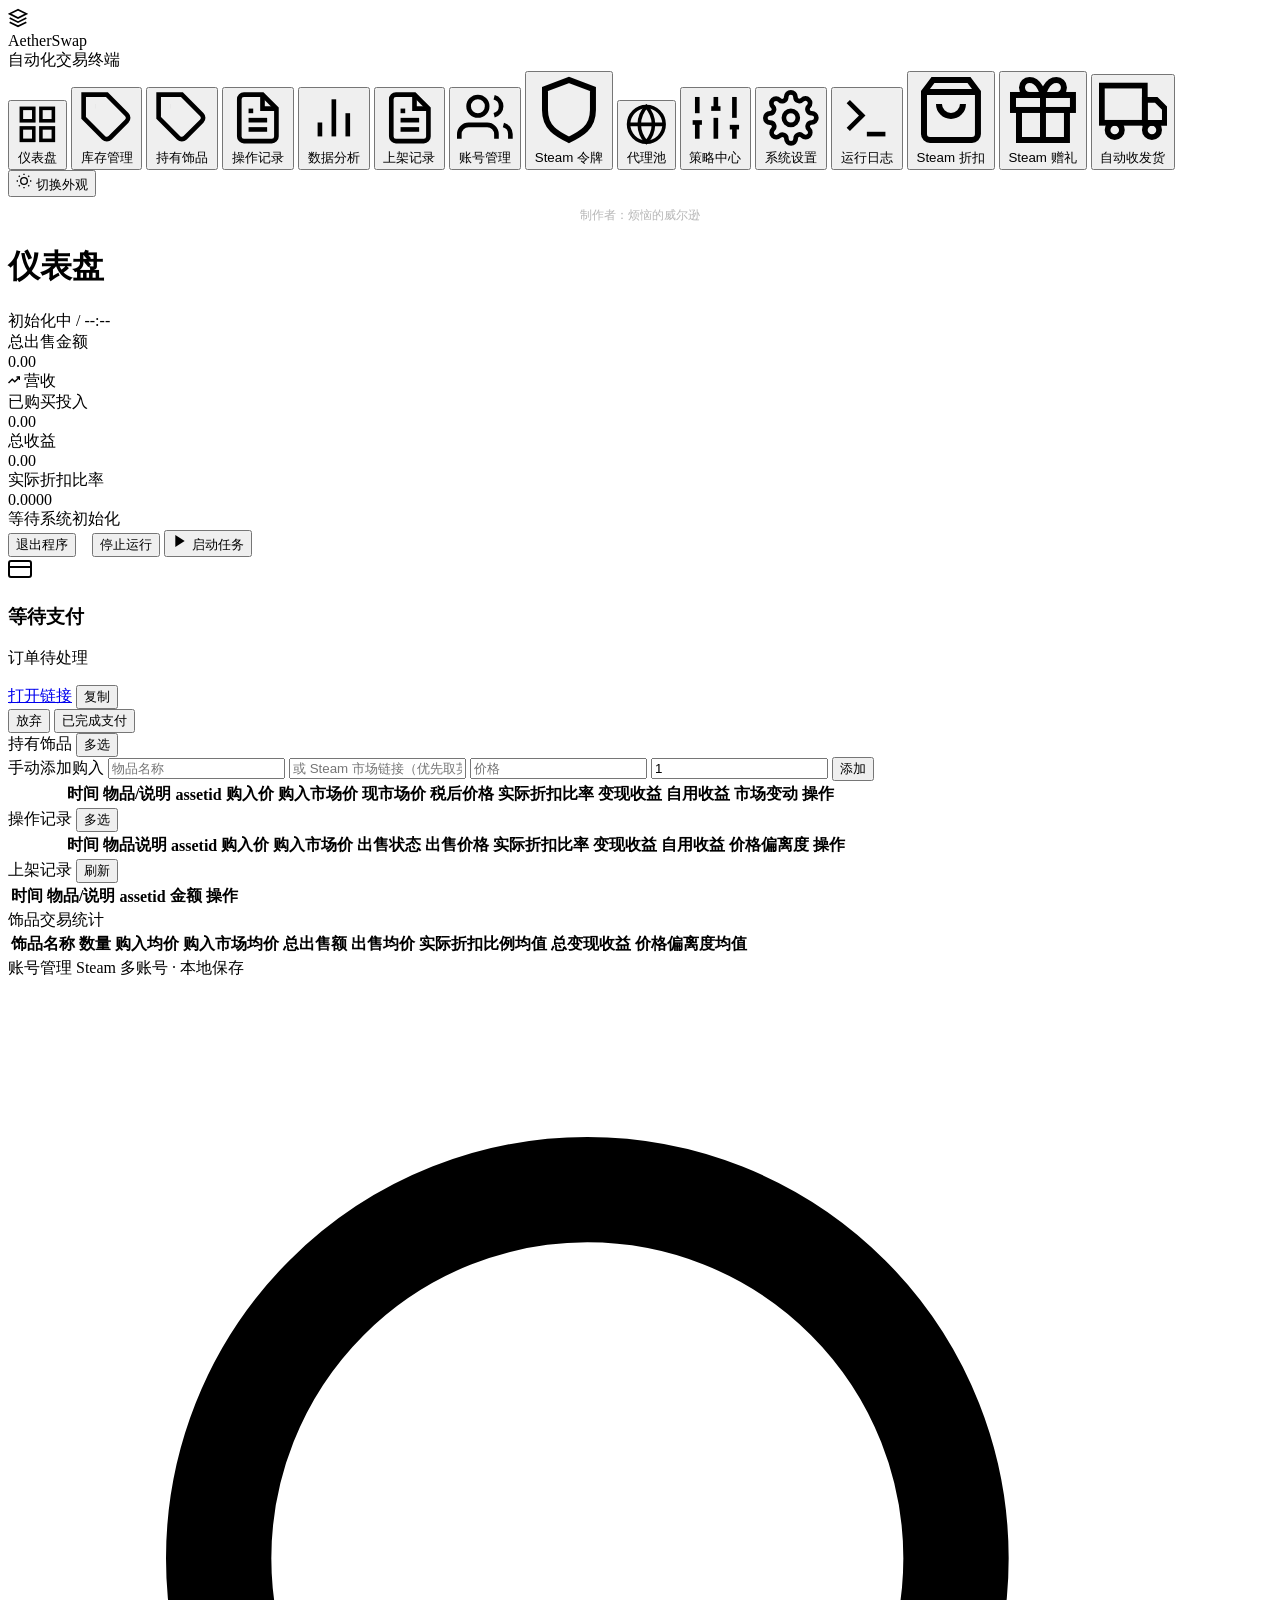
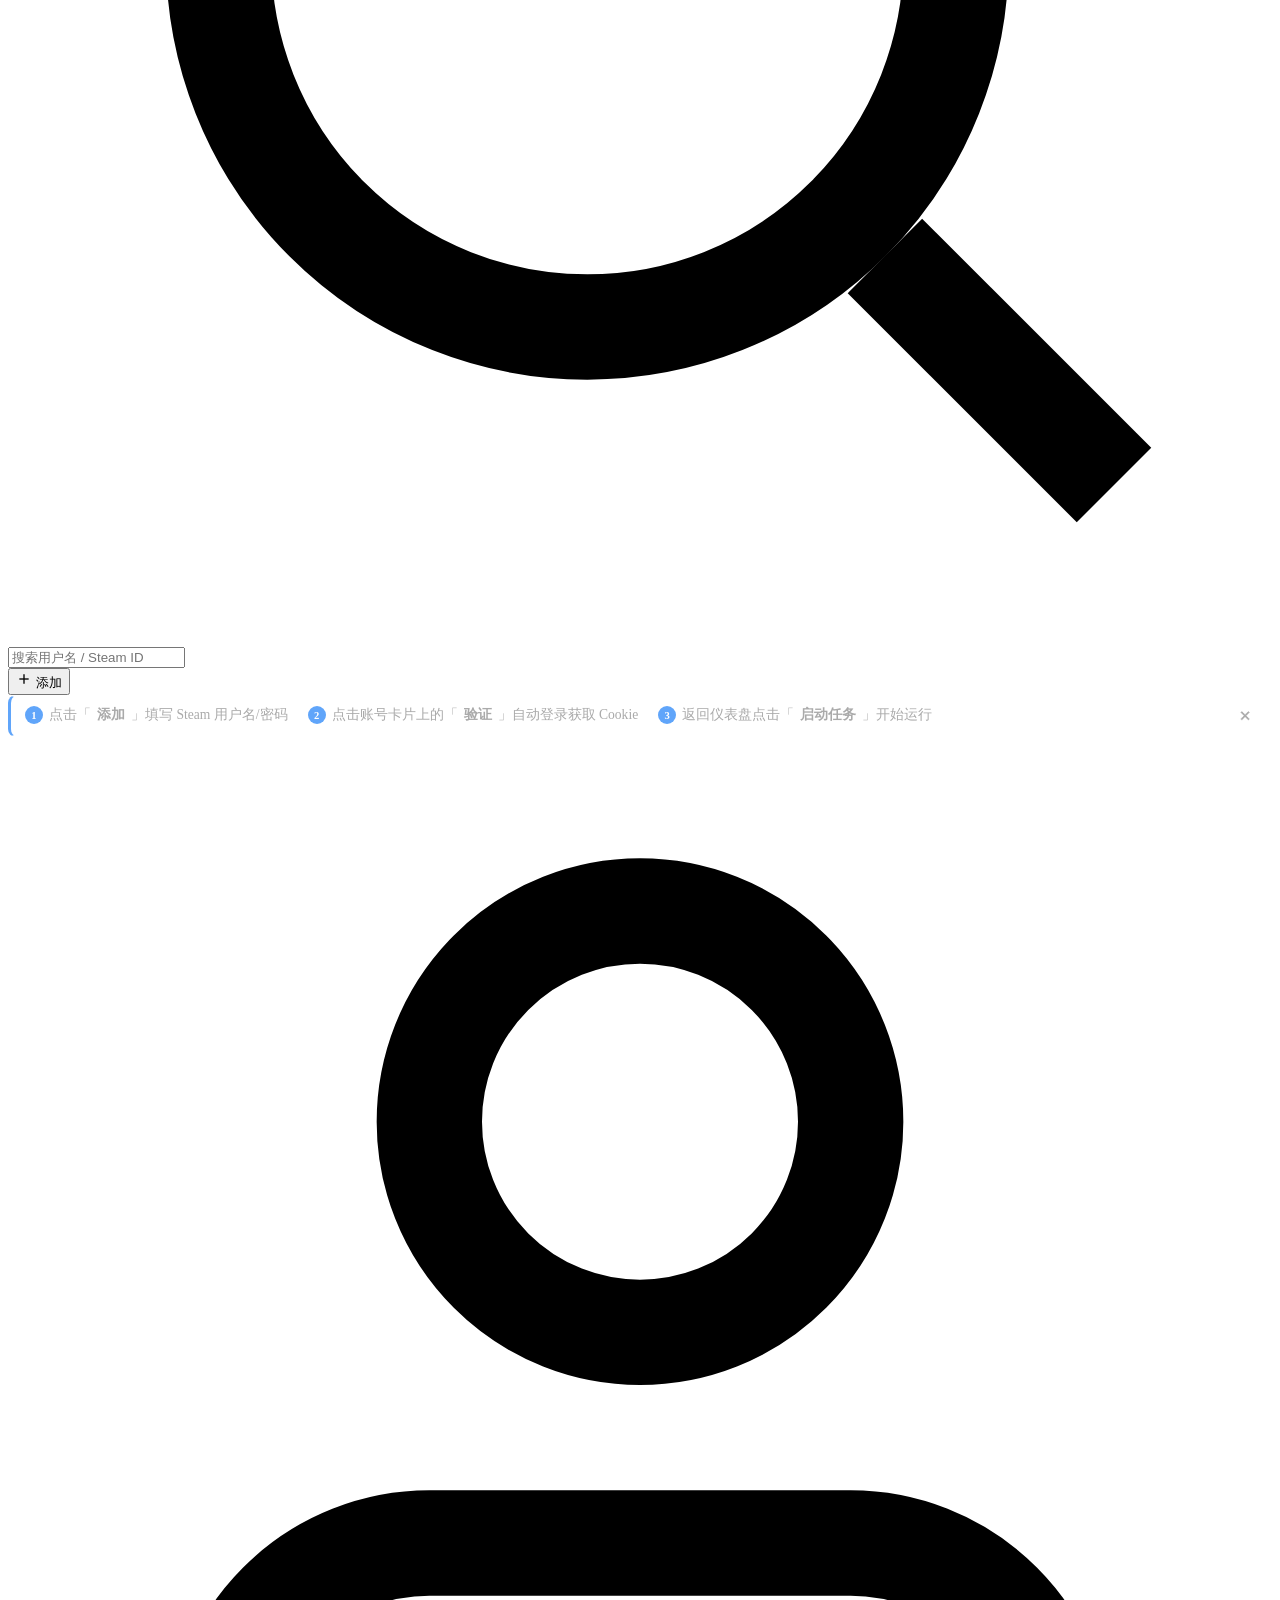
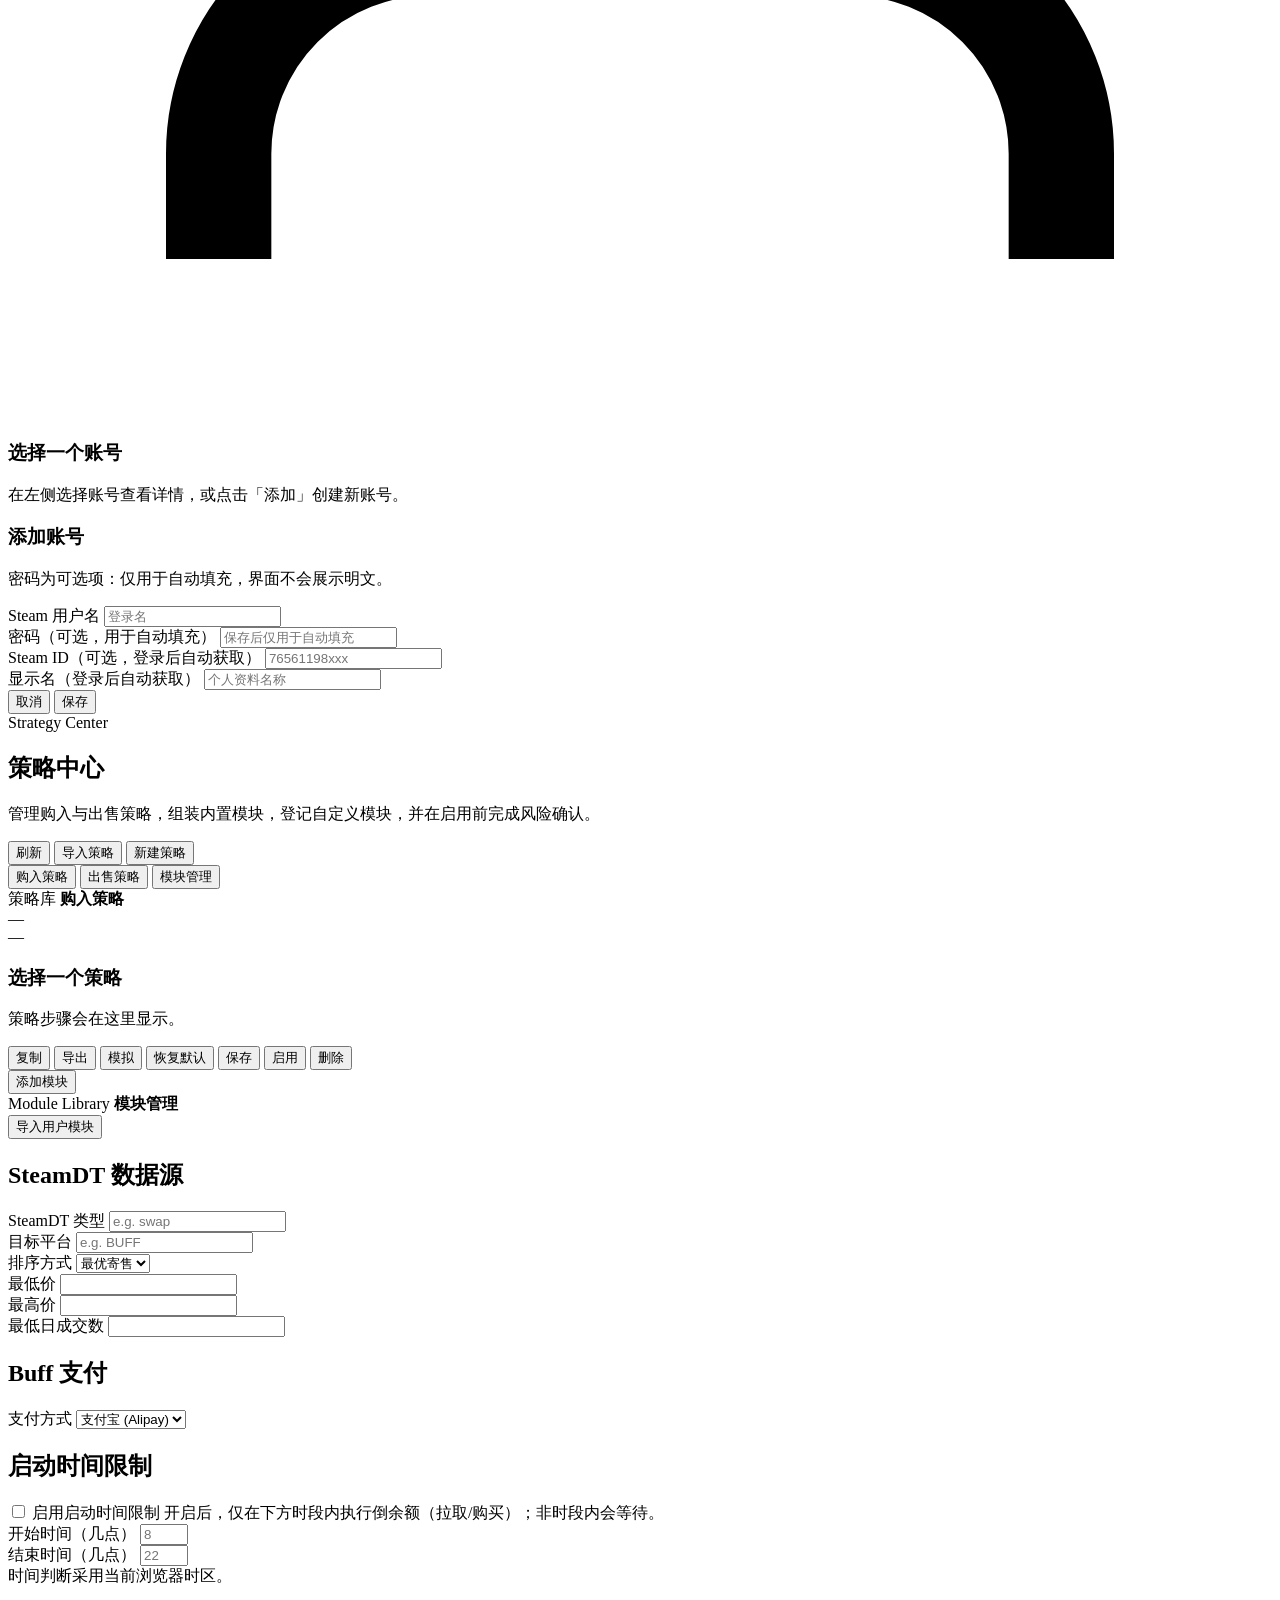
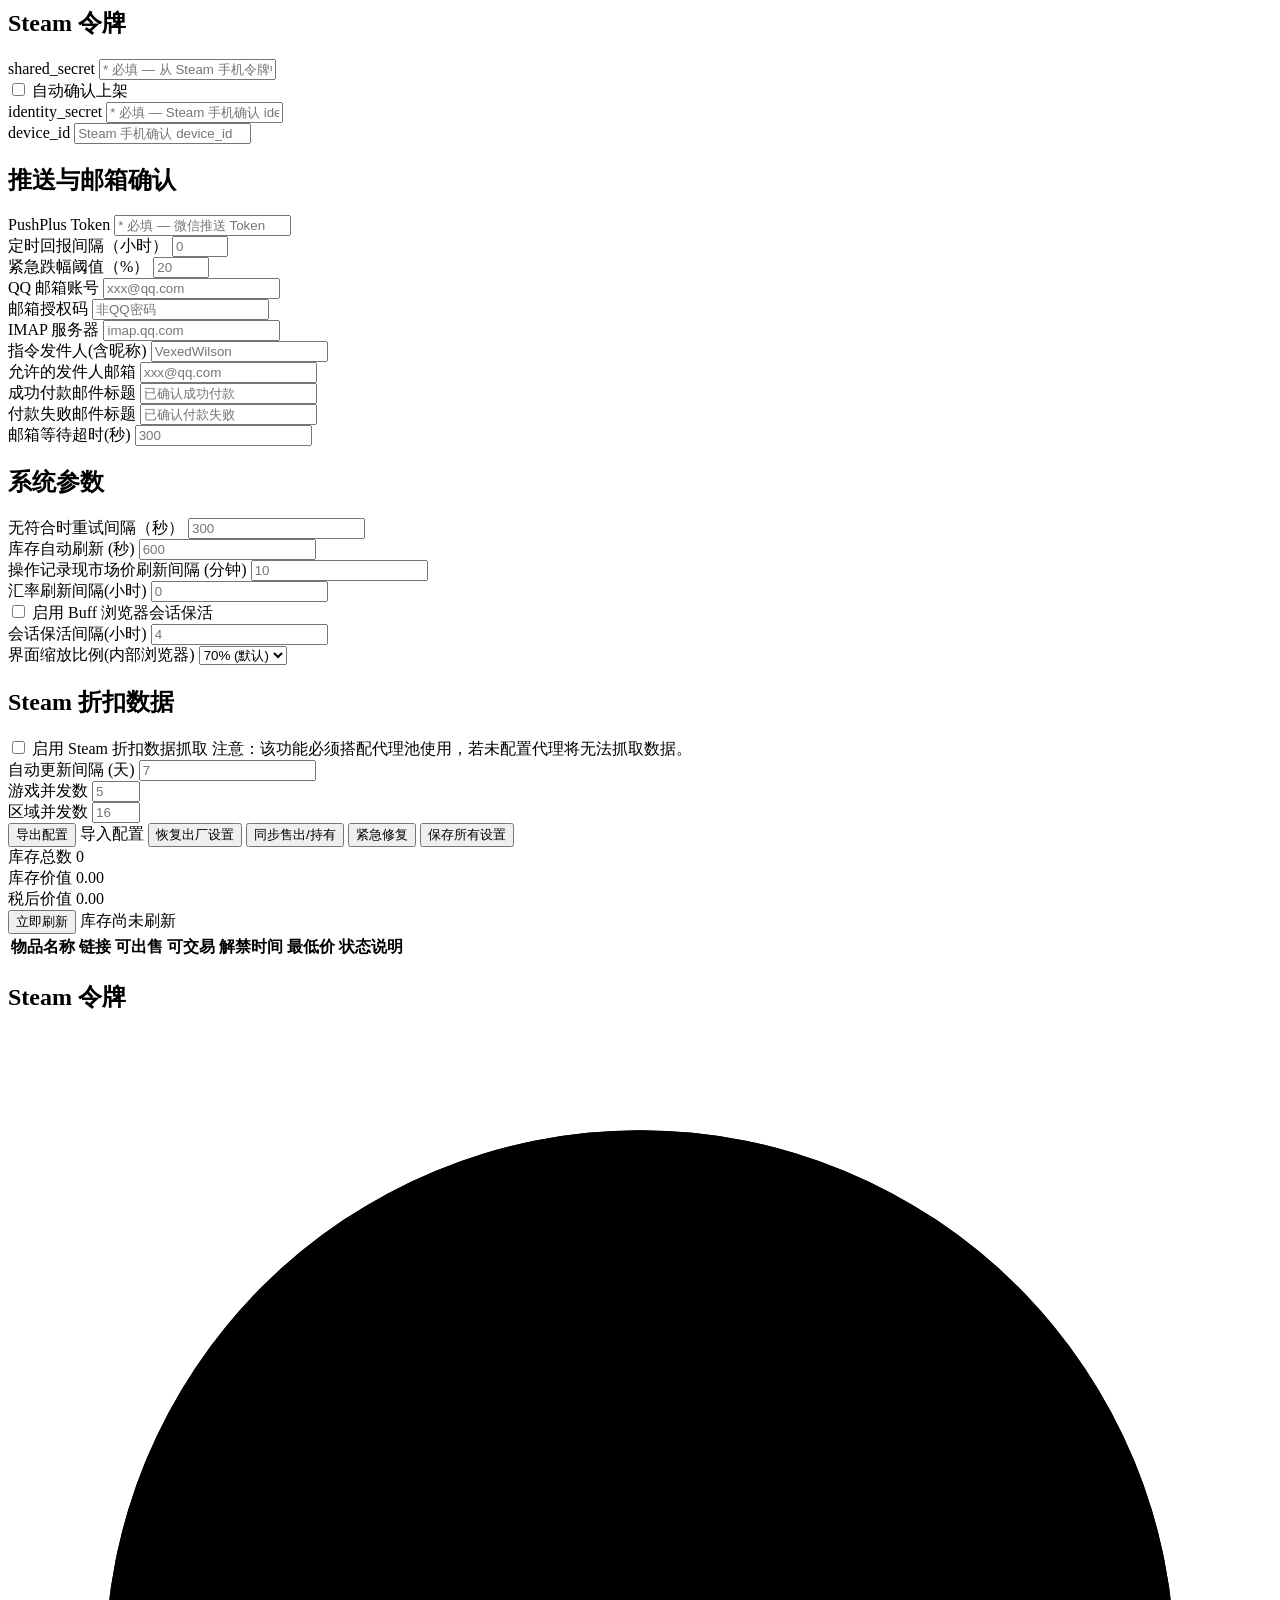
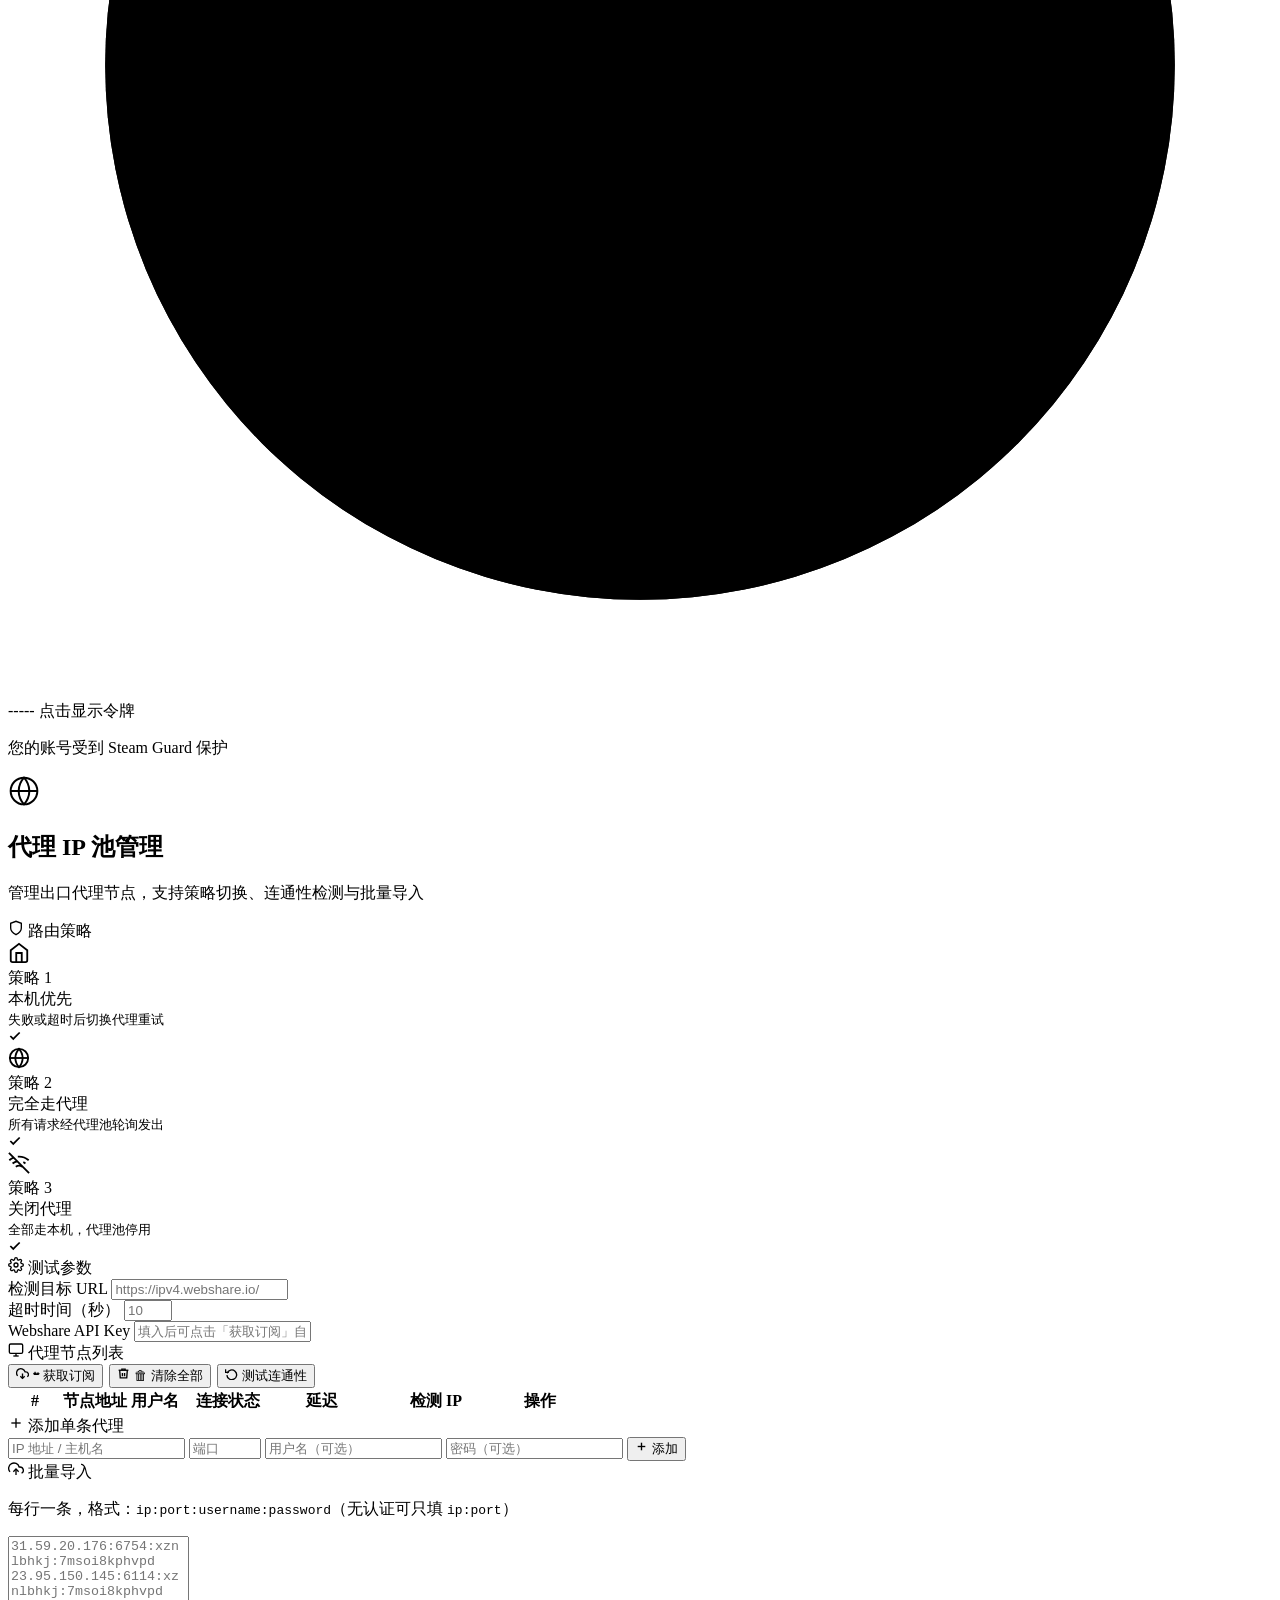
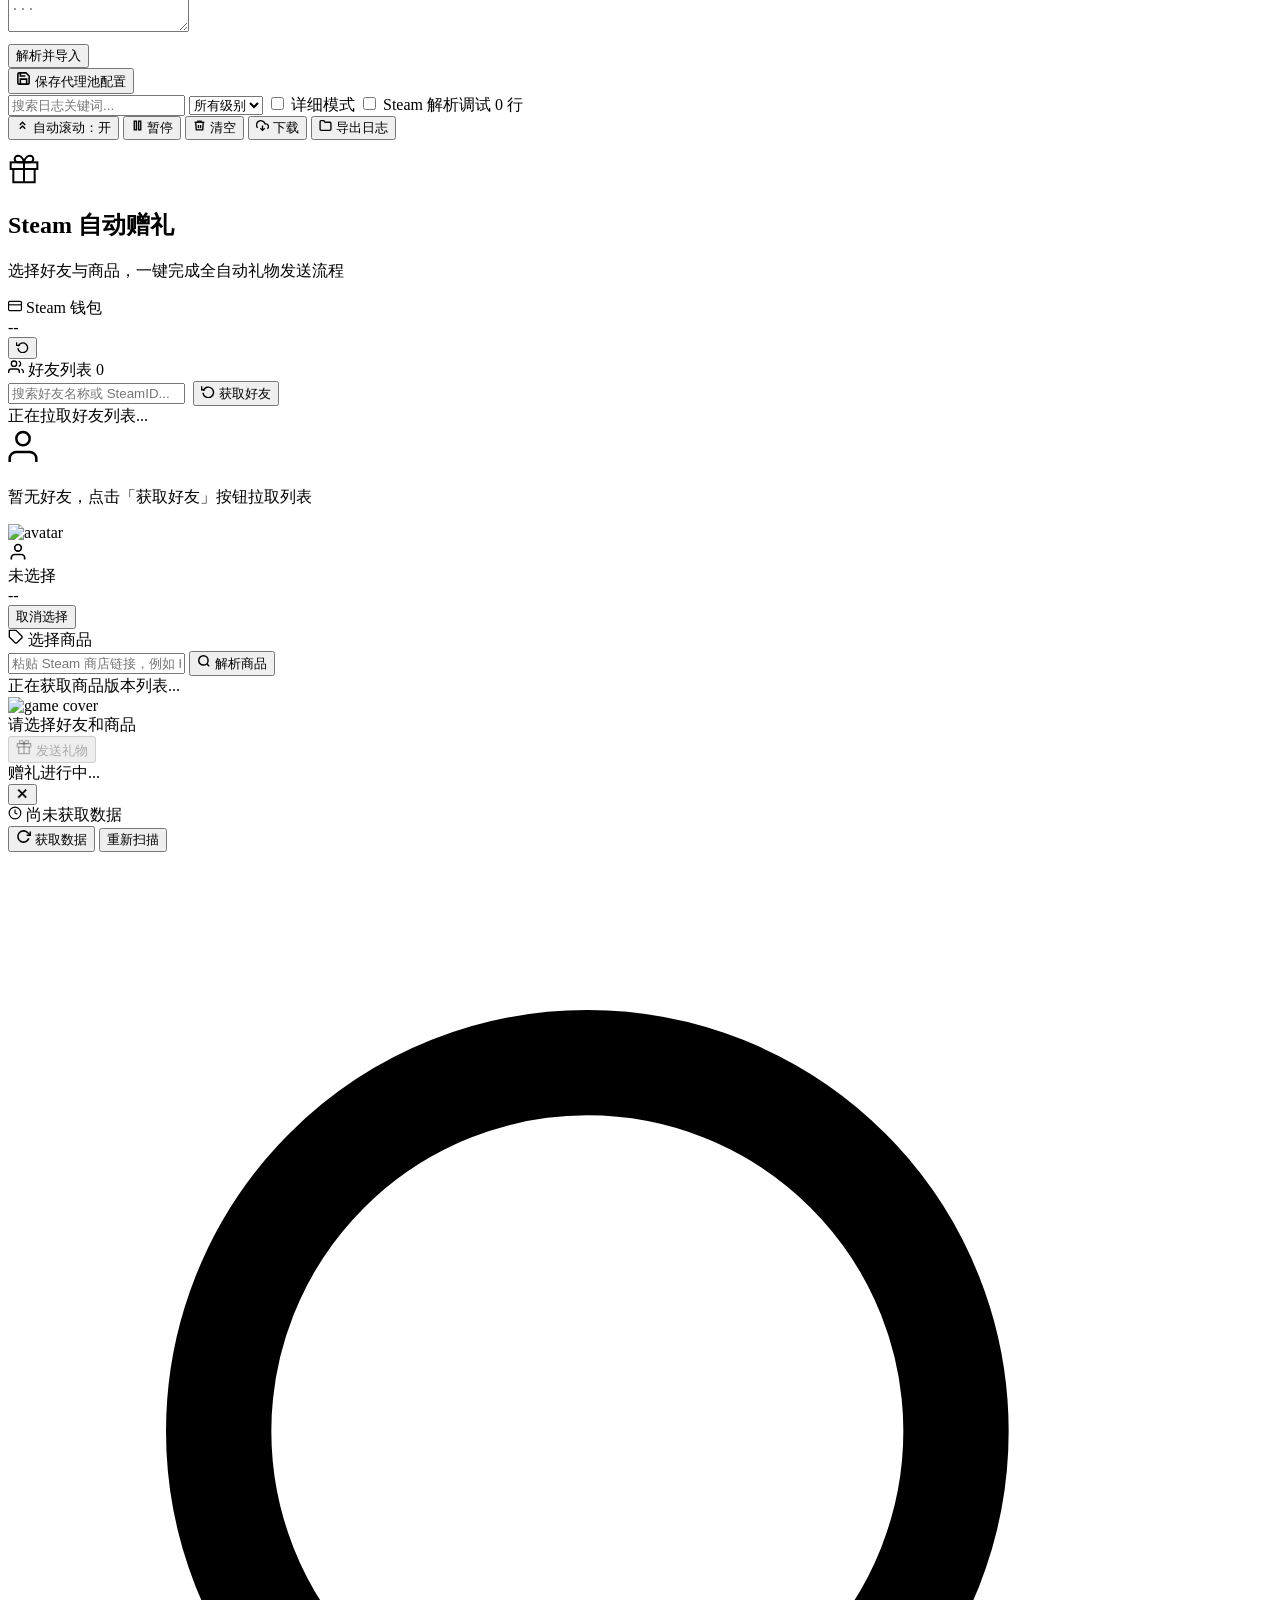
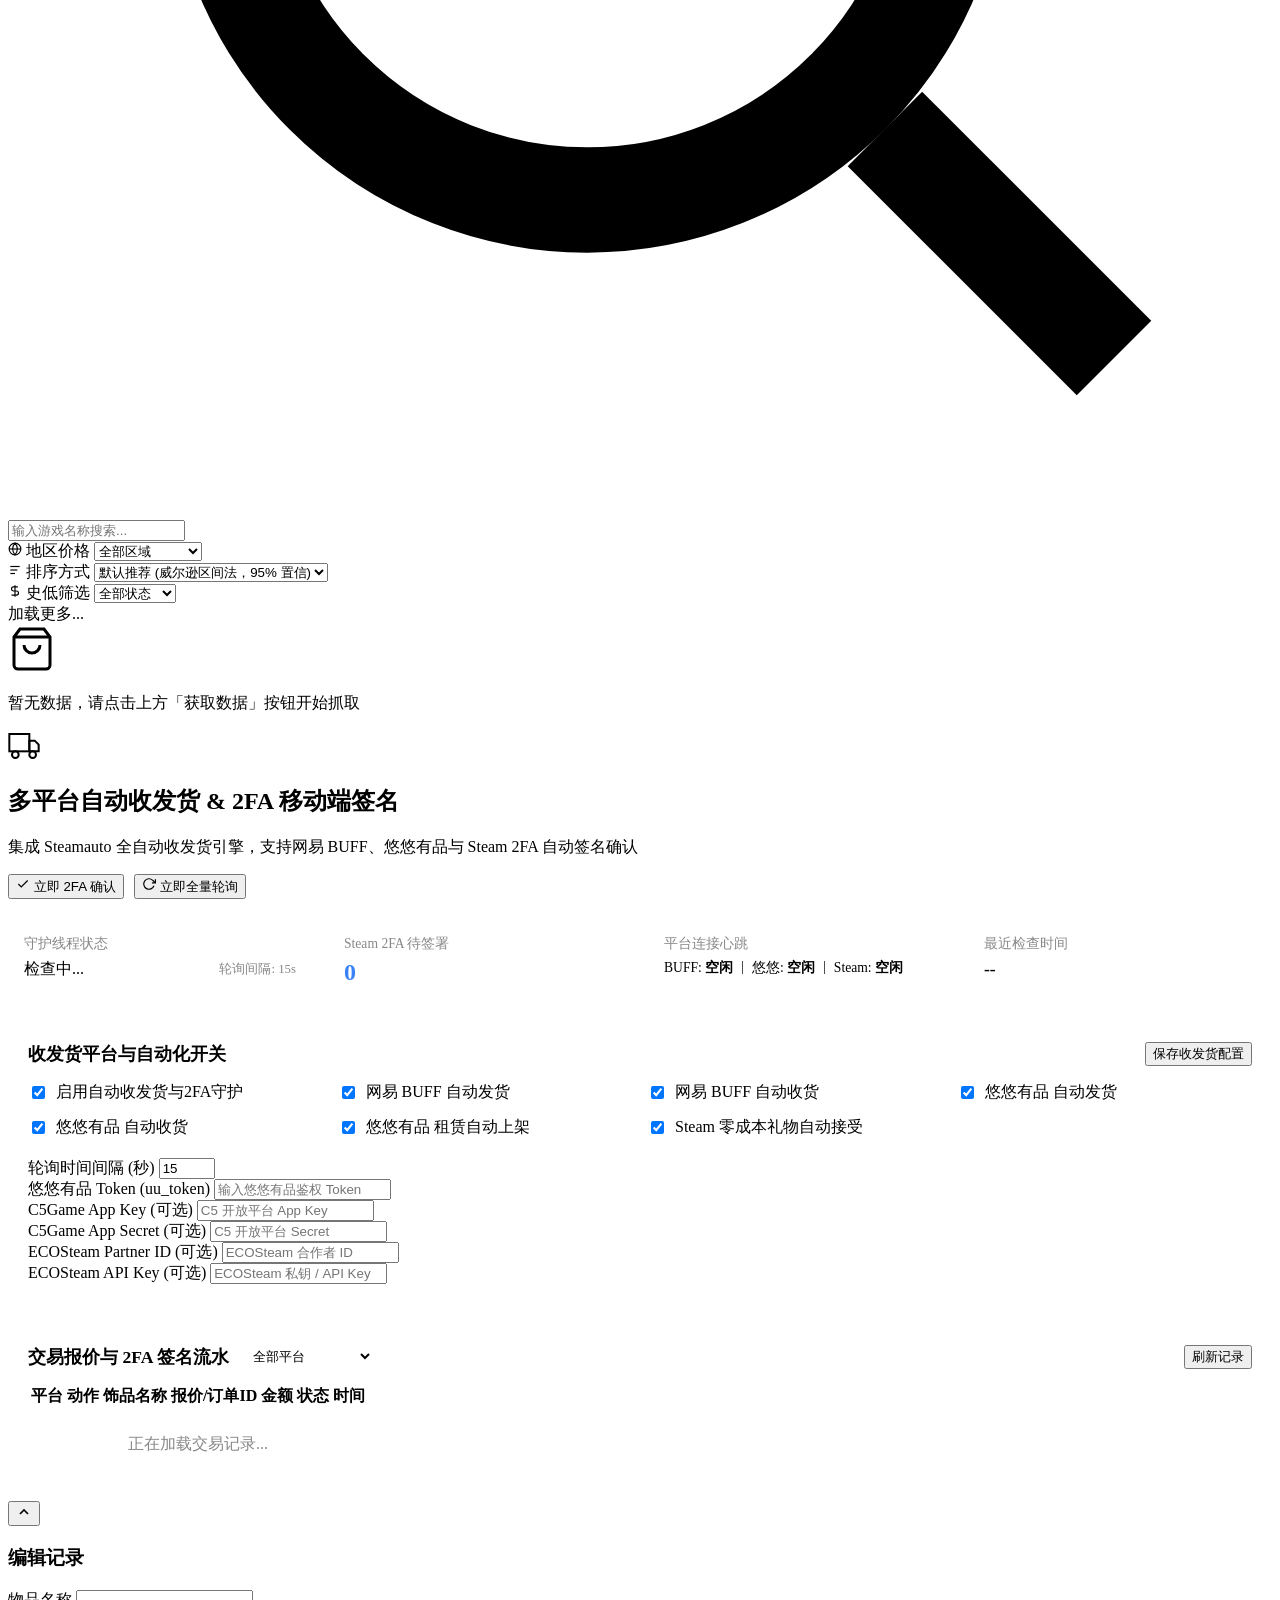
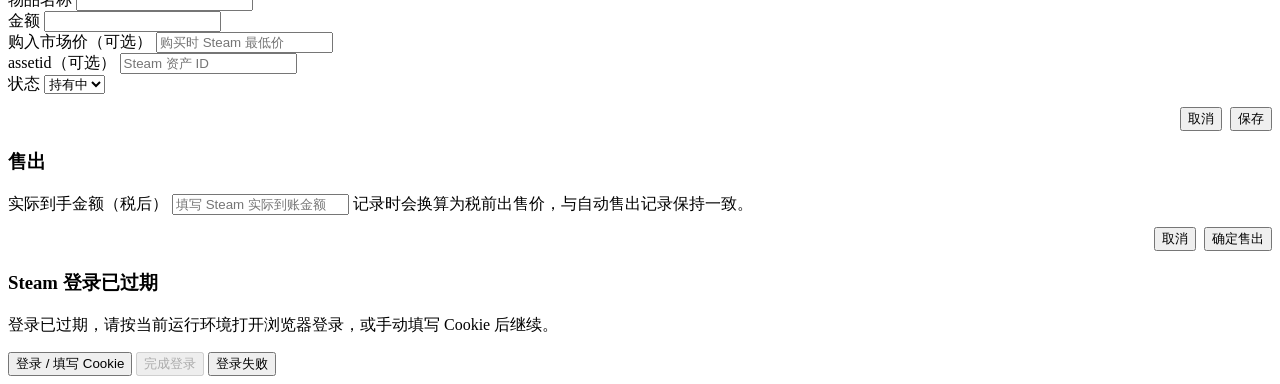
==== commit 690b186e: "fix(web): remove onboarding wizard overlay and check logic" ====
--- a/web/index.html
+++ b/web/index.html
@@ -182,61 +182,6 @@
       background: var(--hover-bg, rgba(255, 255, 255, .08));
     }
 
-    /* Wizard restore from backup */
-    .wizard-restore-divider {
-      display: flex;
-      align-items: center;
-      gap: 10px;
-      margin: 18px 0 12px;
-      color: var(--text-muted, #888);
-      font-size: .8em;
-    }
-
-    .wizard-restore-divider::before,
-    .wizard-restore-divider::after {
-      content: '';
-      flex: 1;
-      height: 1px;
-      background: var(--border, rgba(255, 255, 255, .1));
-    }
-
-    .wizard-restore-card {
-      display: flex;
-      align-items: center;
-      gap: 12px;
-      padding: 12px 14px;
-      border: 1px dashed var(--border, rgba(255, 255, 255, .15));
-      border-radius: 10px;
-      background: var(--card-bg, rgba(255, 255, 255, .03));
-      transition: border-color .2s;
-    }
-
-    .wizard-restore-card:hover {
-      border-color: var(--accent, #60a5fa);
-    }
-
-    .wizard-restore-icon {
-      font-size: 1.6em;
-      flex-shrink: 0;
-    }
-
-    .wizard-restore-text {
-      flex: 1;
-      min-width: 0;
-    }
-
-    .wizard-restore-title {
-      font-size: .88em;
-      font-weight: 600;
-      color: var(--text, #e0e0e0);
-      margin-bottom: 3px;
-    }
-
-    .wizard-restore-desc {
-      font-size: .78em;
-      color: var(--text-muted, #aaa);
-      line-height: 1.4;
-    }
   </style>
 
 </head>
@@ -1966,126 +1911,6 @@
   </script>
 
 
-  <!-- 统一新手引导向导 -->
-  <div id="onboard-wizard-overlay" class="relogin-overlay hidden">
-    <div class="wizard-modal">
-      <!-- 进度条 -->
-      <div class="wizard-progress" id="wizard-progress">
-        <div class="wizard-dot active" data-step="0"></div>
-        <div class="wizard-line"></div>
-        <div class="wizard-dot" data-step="1"></div>
-        <div class="wizard-line"></div>
-        <div class="wizard-dot" data-step="2"></div>
-        <div class="wizard-line"></div>
-        <div class="wizard-dot" data-step="3"></div>
-        <div class="wizard-line"></div>
-        <div class="wizard-dot" data-step="4"></div>
-      </div>
-
-      <!-- 步骤 0：欢迎 -->
-      <div class="wizard-step active" id="wizard-step-0">
-        <div class="wizard-icon">🚀</div>
-        <h3 class="wizard-title">欢迎使用 AetherSwap</h3>
-        <p class="wizard-desc">检测到您尚未完成基础配置，建议按向导快速填写关键参数。全程约需 2 分钟，也可跳过后在「设置」面板手动配置。</p>
-        <div class="wizard-steps-preview">
-          <div class="wizard-preview-item"><span class="wizard-preview-num">1</span>Steam 令牌密钥</div>
-          <div class="wizard-preview-item"><span class="wizard-preview-num">2</span>推送通知 Token</div>
-          <div class="wizard-preview-item"><span class="wizard-preview-num">3</span>Buff 账号登录</div>
-          <div class="wizard-preview-item"><span class="wizard-preview-num">4</span>Steam 账号</div>
-        </div>
-        <div class="wizard-restore-divider">
-          <span>或者</span>
-        </div>
-        <div class="wizard-restore-card">
-          <div class="wizard-restore-icon">📦</div>
-          <div class="wizard-restore-text">
-            <div class="wizard-restore-title">已有备份？一键恢复</div>
-            <div class="wizard-restore-desc">如果您之前导出过完整备份文件，可直接导入恢复所有配置、账号和交易数据，无需逐步填写。</div>
-          </div>
-          <button type="button" class="btn btn-secondary btn-sm" id="wiz-restore-btn">选择备份文件</button>
-          <input type="file" id="wiz-restore-file" accept=".json" style="display:none" />
-        </div>
-        <div id="wiz-restore-status" style="display:none; margin-top:8px; font-size:.85em; text-align:center;"></div>
-      </div>
-
-      <!-- 步骤 1：Steam 令牌 -->
-      <div class="wizard-step" id="wizard-step-1">
-        <div class="wizard-icon">🔑</div>
-        <h3 class="wizard-title">Steam 令牌密钥</h3>
-        <p class="wizard-desc">用于自动生成 Steam Guard 验证码和确认交易，是自动挂刀的核心凭据。</p>
-        <div class="field">
-          <label for="wiz-shared-secret">shared_secret <span class="wizard-tag">必填</span></label>
-          <input type="password" id="wiz-shared-secret" placeholder="Steam Guard 共享密钥" autocomplete="off" />
-        </div>
-        <div class="field" style="margin-top:10px">
-          <label for="wiz-identity-secret">identity_secret <span class="wizard-tag">必填</span></label>
-          <input type="password" id="wiz-identity-secret" placeholder="Steam 身份密钥" autocomplete="off" />
-        </div>
-        <p class="wizard-hint">可在 Steam 手机客户端的令牌数据或第三方工具中提取。</p>
-      </div>
-
-      <!-- 步骤 2：推送通知 -->
-      <div class="wizard-step" id="wizard-step-2">
-        <div class="wizard-icon">📲</div>
-        <h3 class="wizard-title">推送通知 Token</h3>
-        <p class="wizard-desc">用于在交易完成或出错时向您的微信/公众号发送通知。</p>
-        <div class="field">
-          <label for="wiz-pushplus-token">PushPlus Token</label>
-          <input type="password" id="wiz-pushplus-token" placeholder="前往 pushplus.plus 获取" autocomplete="off" />
-        </div>
-        <p class="wizard-hint">可选配置，跳过后不影响核心交易功能，但不会收到消息推送。</p>
-      </div>
-
-      <!-- 步骤 3：Buff 登录 -->
-      <div class="wizard-step" id="wizard-step-3">
-        <div class="wizard-icon">🛒</div>
-        <h3 class="wizard-title">Buff 账号登录</h3>
-        <p class="wizard-desc">AetherSwap 需要您的 Buff Cookie 来读取市场数据和下单。桌面环境可打开浏览器登录；无桌面服务器可手动填写 Cookie。</p>
-        <div class="wizard-buff-actions">
-          <button type="button" id="wiz-buff-open" class="btn btn-secondary">
-            <svg width="14" height="14" viewBox="0 0 24 24" fill="none" stroke="currentColor" stroke-width="2.5">
-              <path d="M18 13v6a2 2 0 0 1-2 2H5a2 2 0 0 1-2-2V8a2 2 0 0 1 2-2h6" />
-              <polyline points="15 3 21 3 21 9" />
-              <line x1="10" y1="14" x2="21" y2="3" />
-            </svg>
-            登录 / 填写 Buff Cookie
-          </button>
-          <button type="button" id="wiz-buff-done" class="btn btn-primary" disabled>已完成登录 ✓</button>
-        </div>
-        <div id="wiz-buff-status" class="wizard-hint" style="margin-top:10px"></div>
-        <p class="wizard-hint">可跳过，后续在运行过程中若 Buff 登录过期也会自动提示重新登录。</p>
-      </div>
-
-      <!-- 步骤 4：Steam 账号 -->
-      <div class="wizard-step" id="wizard-step-4">
-        <div class="wizard-icon">👤</div>
-        <h3 class="wizard-title">添加 Steam 账号</h3>
-        <p class="wizard-desc">配置完成后，需要在「账号管理」面板添加并登录一个 Steam 账号，机器人才能执行交易。</p>
-        <div class="wizard-account-hint">
-          <svg viewBox="0 0 24 24" fill="none" stroke="currentColor" stroke-width="2" width="20" height="20">
-            <path d="M17 21v-2a4 4 0 0 0-4-4H5a4 4 0 0 0-4 4v2" />
-            <circle cx="9" cy="7" r="4" />
-            <path d="M23 21v-2a4 4 0 0 0-3-3.87" />
-            <path d="M16 3.13a4 4 0 0 1 0 7.75" />
-          </svg>
-          <span>引导结束后，点击左侧导航栏的「账号」即可添加账号。</span>
-        </div>
-      </div>
-
-      <!-- 底部操作栏 -->
-      <div class="wizard-footer">
-        <label class="wizard-no-remind">
-          <input type="checkbox" id="wizard-no-remind" /> 不再显示此引导
-        </label>
-        <div class="wizard-footer-btns">
-          <button type="button" id="wizard-btn-skip" class="btn btn-secondary">跳过</button>
-          <button type="button" id="wizard-btn-next" class="btn btn-primary">开始配置 →</button>
-        </div>
-      </div>
-    </div>
-  </div>
-
-
 </body>
 
 </html>
